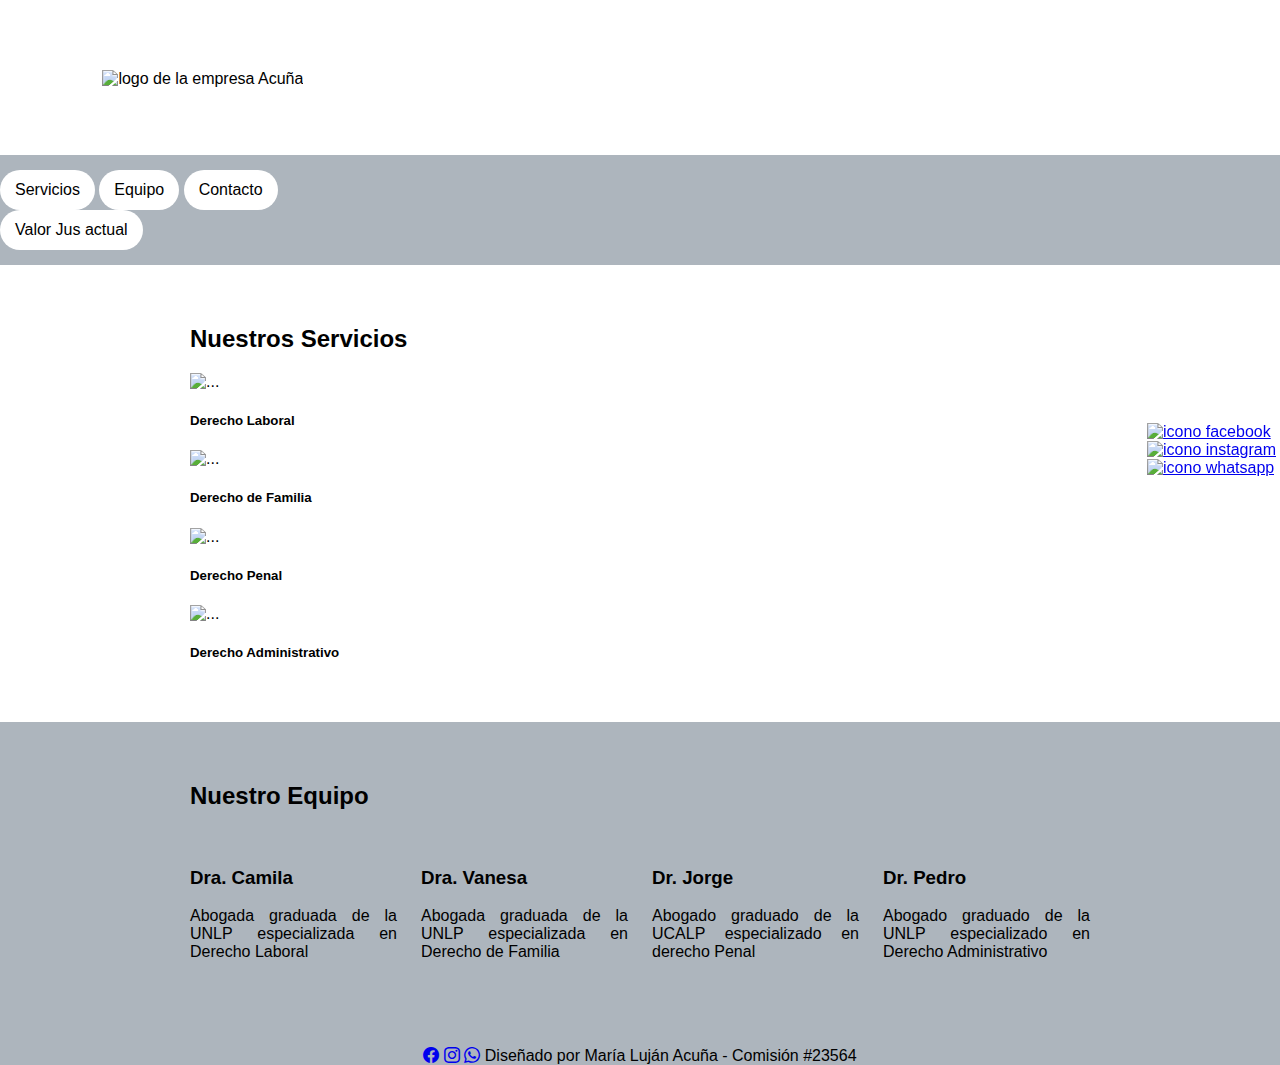
==== final/index.html @ 65491478 "Hacer nueva pagina de contactos. Se respeta diseño index" ====
<!DOCTYPE html>
<html lang="en">
    <head>
        <meta charset="UTF-8" />
        <meta name="viewport" content="width=device-width, initial-scale=1.0" />
        <title>Estudio Jurídico Acuña y Asoc</title>
        <link rel="icon" type="image/x-icon" href="img/logo4.png" />

        <!-- bootstrap-->
        <link
            href="https://cdn.jsdelivr.net/npm/bootstrap@5.3.2/dist/css/bootstrap.min.css"
            rel="stylesheet"
            integrity="sha384-T3c6CoIi6uLrA9TneNEoa7RxnatzjcDSCmG1MXxSR1GAsXEV/Dwwykc2MPK8M2HN"
            crossorigin="anonymous" />
        <!-- iconos bootstrap-->
        <link
            rel="stylesheet"
            href="https://cdn.jsdelivr.net/npm/bootstrap-icons@1.11.1/font/bootstrap-icons.css" />
        <!--estilos propios-->
        <link rel="stylesheet" href="css/style.css" />
    </head>

    <body>
        <header>
            <div class="logo">
                <img src="img/logo4.png" alt="logo de la empresa Acuña" />
                <h1>Estudio Jurídico</h1>
            </div>
        </header>
        <!-- <nav>
        <div class="nav-principal">
            <div class="nav-esc">
                <a href="#servicios">Servicios</a>
                <a href="#equipo">Equipo</a>
                <a href="#contacto">Contacto</a>
            </div>
            <div class="nav-portal">
                <a href="jus.html" target="_blank">Valor actual del Jus arancelario</a>
            </div>
        </div>
    </nav> -->
        <nav>
            <div class="container-flex text-center">
                <div class="row">
                    <div class="col-sm-8 text-left mb-1">
                        <a class="btn btn-secondary" href="#servicios"
                            role="button">Servicios</a>
                        <a class="btn btn-secondary" href="#equipo"
                            role="button">Equipo</a>
                        <a
                            class="btn btn-secondary"
                            href="paginas/contacto.html#contacto"
                            role="button">Contacto</a>
                        <!--
                        <a class="btn btn-secondary" href="#contacto" role="button">Contacto</a>
                    -->
                    </div>
                    <div class="col-sm-4 text-right mb-1">
                        <a class="btn btn-secondary" href="jus.html"
                            role="button">Valor Jus actual</a>
                    </div>
                </div>
            </div>
        </nav>

        <section class="servicios" id="servicios">
            <!--Los class van siempre con minuscula-->
            <div class="contenedor">
                <h2>Nuestros Servicios</h2>
                <div class="container">
                    <div class="row">
                        <div class="col-sm-6 col-md-3 col-lg-3">
                            <div class="card m-1" style="width: 10rem">
                                <img
                                    src="img/laboral.png"
                                    style="height: 120px"
                                    class="card-img-top"
                                    alt="..." />
                                <div class="card-body">
                                    <h5 class="card-title">Derecho Laboral</h5>
                                </div>
                            </div>
                        </div>
                        <div class="col-sm-6 col-md-3 col-lg-3">
                            <div class="card m-1" style="width: 10rem">
                                <img
                                    src="img/familiacard.jpeg"
                                    style="height: 120px"
                                    class="card-img-top"
                                    alt="..." />
                                <div class="card-body">
                                    <h5 class="card-title">Derecho de Familia</h5>
                                </div>
                            </div>
                        </div>
                        <div class="col-sm-6 col-md-3 col-lg-3">
                            <div class="card m-1" style="width: 10rem">
                                <img
                                    src="img/penal.jpg"
                                    style="height: 120px"
                                    class="card-img-top"
                                    alt="..." />
                                <div class="card-body">
                                    <h5 class="card-title">Derecho Penal</h5>
                                </div>
                            </div>
                        </div>
                        <div class="col-sm-6 col-md-3 col-lg-3">
                            <div class="card m-1" style="width: 10rem">
                                <img
                                    src="img/administrativo.png"
                                    style="height: 120px"
                                    class="card-img-top"
                                    alt="..." />
                                <div class="card-body">
                                    <h5 class="card-title">Derecho
                                        Administrativo</h5>
                                </div>
                            </div>
                        </div>
                    </div>
                </div>
            </div>
        </section>
        <section class="equipo" id="equipo">
            <div class="contenedor">
                <h2>Nuestro Equipo</h2>
                <div class="fila-equipo">
                    <div class="col-equipo">
                        <img src="img/perfilnuevo.png" alt />
                        <h3>Dra. Camila</h3>
                        <p>Abogada graduada de la UNLP especializada en Derecho
                            Laboral</p>
                    </div>
                    <div class="col-equipo">
                        <img src="img/perfilnuevo.png" alt />
                        <h3>Dra. Vanesa</h3>
                        <p>
                            Abogada graduada de la UNLP especializada en Derecho
                            de Familia
                        </p>
                    </div>
                    <div class="col-equipo">
                        <img src="img/perfil.jpg" alt />
                        <h3>Dr. Jorge</h3>
                        <p>Abogado graduado de la UCALP especializado en derecho
                            Penal</p>
                    </div>
                    <div class="col-equipo">
                        <img src="img/perfil.jpg" alt />
                        <h3>Dr. Pedro</h3>
                        <p>
                            Abogado graduado de la UNLP especializado en Derecho
                            Administrativo
                        </p>
                    </div>
                </div>
            </div>
        </section>

        <section class="redes">
            <a href="https://www.facebook.com" target="_blank"><img
                    src="img/facebook..png" alt="icono facebook" /></a>
            <a href="https://www.instagram.com" target="_blank"><img
                    src="img/instagram..png" alt="icono instagram" /></a>
            <a href="https://www.whatsapp.com" target="_blank"><img
                    src="img/whatsapp..png" alt="icono whatsapp" /></a>
        </section>
        <!--
    <section class="contacto" id="contacto">
        <div class="contenedor mt-5">
            <h2>Contacto</h2>
            <a href="mailto:estudioacuniayasoc@gmail.com">estudioacuniayasoc@gmail.com</a>
        </div>
        <div class="redes">
            <a href="https://www.facebook.com" target="_blank"><img src="img/facebook..png" alt="icono facebook"></a>
            <a href="https://www.instagram.com" target="_blank"><img src="img/instagram..png" alt="icono instagram"></a>
            <a href="https://www.whatsapp.com" target="_blank"><img src="img/whatsapp..png" alt="icono whatsapp"></a>
        </div>

    </section>
    -->
        <footer class="row row py-1 my-1 sticky-bottom">
            <div class="col d-flex align-items-center justify-content-center">
                <div class="fs-6 mb-3 text-alig">
                    <a
                        class="link-dark"
                        class="link-dark"
                        href="https://www.facebook.com"
                        target="_blank">
                        <i class="bi bi-facebook fs-4 mx-1"></i></a>
                    <a class="link-dark" href="https://www.instagram.com"
                        target="_blank">
                        <i class="bi bi-instagram fs-4 mx-1"></i></a>
                    <a class="link-dark" href="https://www.whatsapp.com"
                        target="_blank">
                        <i class="bi bi-whatsapp fs-4 mx-1"></i></a>
                    <span class="fst-italic text-dark">Diseñado por María Luján
                        Acuña - Comisión #23564</span>
                </div>
            </div>
        </footer>
        <script
            src="https://cdn.jsdelivr.net/npm/bootstrap@5.3.2/dist/js/bootstrap.bundle.min.js"
            integrity="sha384-C6RzsynM9kWDrMNeT87bh95OGNyZPhcTNXj1NW7RuBCsyN/o0jlpcV8Qyq46cDfL"
            crossorigin="anonymous"></script>
    </body>
</html>
---- final/css/style.css ----
* {
    box-sizing: border-box;
}

/*Selector universal le pongo border box para que el tamaño sea desde el borde de la caja y no del contenido*/
html {
    scroll-behavior: smooth;
}

body {
    font-family: open sans, sans-serif;
    margin: 0;
    padding: 40px 0;
    height: 500px;
    background-image: url(img/fondo2.jpg);
    background-size: cover;
    background-attachment: fixed;
    background-position: bottom;
    position: relative;
}
.body-portal{
    background-image:none;
}

header {
    padding: 30px 0;
    margin-left: 8%;
}
/*.logo{
    margin-bottom:200px;
}*/

.logo img {
    width: 250px;
}
.logo-portal img{
    width:100px;
}
h1 {
    font-weight: normal;
    ;
    margin: 0;
    color: white;
}
/*
h2{
    max-width: 960px;
    color: #fff;

}
*/
nav {
    background: #adb5bd;
    padding: 15px 0;
}

nav a {
    display: inline-block;
    height: 40px;
    background: #fff;
    line-height: 40px;
    padding: 0 15px;
    text-decoration: none;
    border-radius: 20px;
    color: black;
}

nav a:hover {
    background: #ddd;
}

.nav-principal {
    display: flex;
    justify-content: space-between;
    margin: 0 10px;
}

.nav-esc {
    margin-left: 10px;
}

.nav-portal {
    text-align: right;
    padding-right: 50px;
}

/*Secciones*/
.servicios {
    padding: 40px 0;
}

.col-equipo img {
    width: 100%
}

.col-equipo {
    text-align: justify;
    position: relative;
}

.contenedor {
    max-width: 960px;
    margin: 0 auto;
    padding: 0 30px;
    
}

/*Con margin centro los valores, con max-width lo que hago es mantener el diseño en cada dispositivo con ese valor*/
.clientes {
    padding: 40px 0;
}

.equipo {
    background: #adb5bd;
    padding: 40px 0;
}

.contacto {
    padding: 40px 0;
    height: 300px;
}

.contacto a {
    cursor: pointer;
    text-decoration: none;
    font-size: 20px;
    color: black;
}

.redes {
    padding: 30px 0;
    margin-left: 10%;
}

.redes img {
    width: 30px;
}


footer {
    background: #adb5bd;
   /* padding: 50px 0;*/
    text-align: center;
}

/* Reglas media queries: Reglas css que se van a aplicar cuando el dispositivo tiene determinada resolución*/
/*Se aplica a partir de que el dispositivo tenga 700px de ancho*/
@media screen and (min-width:700px) {
    .fila-equipo {
        display: flex;
        flex-wrap: wrap;
        justify-content: space-between;
        align-items: first baseline;
    }

    .col-equipo {
        width: 48%;
        padding-bottom: 30px;
    }


}

@media screen and (min-width:960px) {
    .col-equipo {
        width: 23%;
    }

    .redes {
        position: fixed;
        padding: 4px;
        right: 0;
        top: 50%;
        transform: translateY(-50%);
        display: flex;
        flex-direction: column;
        z-index: 5;
    }


}

@media screen and (max-width:550px) {
    .nav-esc {
        display: flex;
        flex-direction: column;
    }

    .nav-esc a {
        margin-bottom: 10px;
    }

}

@media screen and (max-width:960px) {
    .nav-portal {
        padding: 0
    }
}
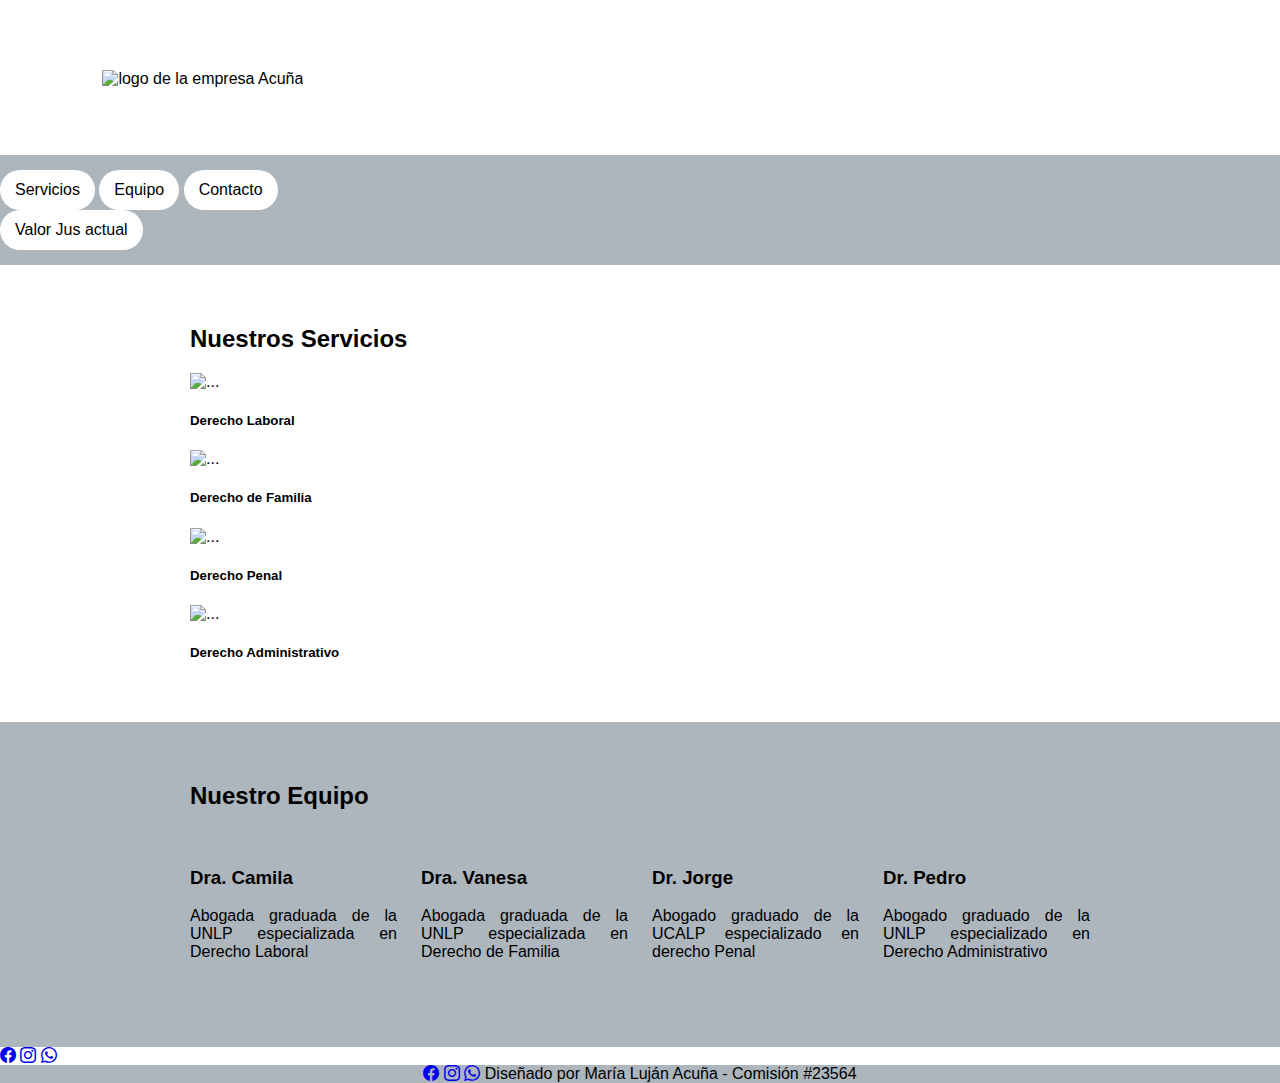
==== commit 5819cca9: "mejora en botones de redes y footer, que se replico en contactos" ====
--- a/final/index.html
+++ b/final/index.html
@@ -1,33 +1,29 @@
 <!DOCTYPE html>
 <html lang="en">
-    <head>
-        <meta charset="UTF-8" />
-        <meta name="viewport" content="width=device-width, initial-scale=1.0" />
-        <title>Estudio Jurídico Acuña y Asoc</title>
-        <link rel="icon" type="image/x-icon" href="img/logo4.png" />
 
-        <!-- bootstrap-->
-        <link
-            href="https://cdn.jsdelivr.net/npm/bootstrap@5.3.2/dist/css/bootstrap.min.css"
-            rel="stylesheet"
-            integrity="sha384-T3c6CoIi6uLrA9TneNEoa7RxnatzjcDSCmG1MXxSR1GAsXEV/Dwwykc2MPK8M2HN"
-            crossorigin="anonymous" />
-        <!-- iconos bootstrap-->
-        <link
-            rel="stylesheet"
-            href="https://cdn.jsdelivr.net/npm/bootstrap-icons@1.11.1/font/bootstrap-icons.css" />
-        <!--estilos propios-->
-        <link rel="stylesheet" href="css/style.css" />
-    </head>
+<head>
+    <meta charset="UTF-8" />
+    <meta name="viewport" content="width=device-width, initial-scale=1.0" />
+    <title>Estudio Jurídico Acuña y Asoc</title>
+    <link rel="icon" type="image/x-icon" href="img/logo4.png" />
 
-    <body>
-        <header>
-            <div class="logo">
-                <img src="img/logo4.png" alt="logo de la empresa Acuña" />
-                <h1>Estudio Jurídico</h1>
-            </div>
-        </header>
-        <!-- <nav>
+    <!-- bootstrap-->
+    <link href="https://cdn.jsdelivr.net/npm/bootstrap@5.3.2/dist/css/bootstrap.min.css" rel="stylesheet"
+        integrity="sha384-T3c6CoIi6uLrA9TneNEoa7RxnatzjcDSCmG1MXxSR1GAsXEV/Dwwykc2MPK8M2HN" crossorigin="anonymous" />
+    <!-- iconos bootstrap-->
+    <link rel="stylesheet" href="https://cdn.jsdelivr.net/npm/bootstrap-icons@1.11.1/font/bootstrap-icons.css" />
+    <!--estilos propios-->
+    <link rel="stylesheet" href="css/style.css" />
+</head>
+
+<body>
+    <header>
+        <div class="logo">
+            <img src="img/logo4.png" alt="logo de la empresa Acuña" />
+            <h1>Estudio Jurídico</h1>
+        </div>
+    </header>
+    <!-- <nav>
         <div class="nav-principal">
             <div class="nav-esc">
                 <a href="#servicios">Servicios</a>
@@ -39,135 +35,136 @@
             </div>
         </div>
     </nav> -->
-        <nav>
-            <div class="container-flex text-center">
-                <div class="row">
-                    <div class="col-sm-8 text-left mb-1">
-                        <a class="btn btn-secondary" href="#servicios"
-                            role="button">Servicios</a>
-                        <a class="btn btn-secondary" href="#equipo"
-                            role="button">Equipo</a>
-                        <a
-                            class="btn btn-secondary"
-                            href="paginas/contacto.html#contacto"
-                            role="button">Contacto</a>
-                        <!--
+    <nav>
+        <div class="container-flex text-center">
+            <div class="row">
+                <div class="col-sm-8 text-left mb-1">
+                    <a class="btn btn-secondary" href="#servicios" role="button">Servicios</a>
+                    <a class="btn btn-secondary" href="#equipo" role="button">Equipo</a>
+                    <a class="btn btn-secondary" href="paginas/contacto.html#contacto" role="button">Contacto</a>
+                    <!--
                         <a class="btn btn-secondary" href="#contacto" role="button">Contacto</a>
                     -->
-                    </div>
-                    <div class="col-sm-4 text-right mb-1">
-                        <a class="btn btn-secondary" href="jus.html"
-                            role="button">Valor Jus actual</a>
-                    </div>
+                </div>
+                <div class="col-sm-4 text-right mb-1">
+                    <a class="btn btn-secondary" href="jus.html" role="button">Valor Jus actual</a>
                 </div>
             </div>
-        </nav>
-
-        <section class="servicios" id="servicios">
-            <!--Los class van siempre con minuscula-->
-            <div class="contenedor">
-                <h2>Nuestros Servicios</h2>
-                <div class="container">
-                    <div class="row">
-                        <div class="col-sm-6 col-md-3 col-lg-3">
-                            <div class="card m-1" style="width: 10rem">
-                                <img
-                                    src="img/laboral.png"
-                                    style="height: 120px"
-                                    class="card-img-top"
-                                    alt="..." />
-                                <div class="card-body">
-                                    <h5 class="card-title">Derecho Laboral</h5>
+        </div>
+    </nav>
+    <main class="container d-flex ">
+        <div class=" row d-flex flex-sm-column flex-md-row">
+            <section class="col-11 col-sm-12 servicios" id="servicios">
+                <!--Los class van siempre con minuscula-->
+                <div class="contenedor">
+                    <h2>Nuestros Servicios</h2>
+                    <div class="container">
+                        <div class="row">
+                            <div class="col-sm-6 col-md-3 col-lg-3">
+                                <div class="card m-1" style="width: 10rem">
+                                    <img src="img/laboral.png" style="height: 120px" class="card-img-top" alt="..." />
+                                    <div class="card-body">
+                                        <h5 class="card-title">Derecho
+                                            Laboral</h5>
+                                    </div>
                                 </div>
                             </div>
-                        </div>
-                        <div class="col-sm-6 col-md-3 col-lg-3">
-                            <div class="card m-1" style="width: 10rem">
-                                <img
-                                    src="img/familiacard.jpeg"
-                                    style="height: 120px"
-                                    class="card-img-top"
-                                    alt="..." />
-                                <div class="card-body">
-                                    <h5 class="card-title">Derecho de Familia</h5>
+                            <div class="col-sm-6 col-md-3 col-lg-3">
+                                <div class="card m-1" style="width: 10rem">
+                                    <img src="img/familiacard.jpeg" style="height: 120px" class="card-img-top"
+                                        alt="..." />
+                                    <div class="card-body">
+                                        <h5 class="card-title">Derecho de
+                                            Familia</h5>
+                                    </div>
                                 </div>
                             </div>
-                        </div>
-                        <div class="col-sm-6 col-md-3 col-lg-3">
-                            <div class="card m-1" style="width: 10rem">
-                                <img
-                                    src="img/penal.jpg"
-                                    style="height: 120px"
-                                    class="card-img-top"
-                                    alt="..." />
-                                <div class="card-body">
-                                    <h5 class="card-title">Derecho Penal</h5>
+                            <div class="col-sm-6 col-md-3 col-lg-3">
+                                <div class="card m-1" style="width: 10rem">
+                                    <img src="img/penal.jpg" style="height: 120px" class="card-img-top" alt="..." />
+                                    <div class="card-body">
+                                        <h5 class="card-title">Derecho Penal</h5>
+                                    </div>
                                 </div>
                             </div>
-                        </div>
-                        <div class="col-sm-6 col-md-3 col-lg-3">
-                            <div class="card m-1" style="width: 10rem">
-                                <img
-                                    src="img/administrativo.png"
-                                    style="height: 120px"
-                                    class="card-img-top"
-                                    alt="..." />
-                                <div class="card-body">
-                                    <h5 class="card-title">Derecho
-                                        Administrativo</h5>
+                            <div class="col-sm-6 col-md-3 col-lg-3">
+                                <div class="card m-1" style="width: 10rem">
+                                    <img src="img/administrativo.png" style="height: 120px" class="card-img-top"
+                                        alt="..." />
+                                    <div class="card-body">
+                                        <h5 class="card-title">Derecho
+                                            Administrativo</h5>
+                                    </div>
                                 </div>
                             </div>
                         </div>
                     </div>
                 </div>
-            </div>
-        </section>
-        <section class="equipo" id="equipo">
-            <div class="contenedor">
-                <h2>Nuestro Equipo</h2>
-                <div class="fila-equipo">
-                    <div class="col-equipo">
-                        <img src="img/perfilnuevo.png" alt />
-                        <h3>Dra. Camila</h3>
-                        <p>Abogada graduada de la UNLP especializada en Derecho
-                            Laboral</p>
-                    </div>
-                    <div class="col-equipo">
-                        <img src="img/perfilnuevo.png" alt />
-                        <h3>Dra. Vanesa</h3>
-                        <p>
-                            Abogada graduada de la UNLP especializada en Derecho
-                            de Familia
-                        </p>
-                    </div>
-                    <div class="col-equipo">
-                        <img src="img/perfil.jpg" alt />
-                        <h3>Dr. Jorge</h3>
-                        <p>Abogado graduado de la UCALP especializado en derecho
-                            Penal</p>
-                    </div>
-                    <div class="col-equipo">
-                        <img src="img/perfil.jpg" alt />
-                        <h3>Dr. Pedro</h3>
-                        <p>
-                            Abogado graduado de la UNLP especializado en Derecho
-                            Administrativo
-                        </p>
+            </section>
+            <section class="col-11 equipo" id="equipo">
+                <div class="contenedor">
+                    <h2>Nuestro Equipo</h2>
+                    <div class="fila-equipo">
+                        <div class="col-equipo">
+                            <img src="img/perfilnuevo.png" alt />
+                            <h3>Dra. Camila</h3>
+                            <p>Abogada graduada de la UNLP especializada en
+                                Derecho
+                                Laboral</p>
+                        </div>
+                        <div class="col-equipo">
+                            <img src="img/perfilnuevo.png" alt />
+                            <h3>Dra. Vanesa</h3>
+                            <p>
+                                Abogada graduada de la UNLP especializada en
+                                Derecho
+                                de Familia
+                            </p>
+                        </div>
+                        <div class="col-equipo">
+                            <img src="img/perfil.jpg" alt />
+                            <h3>Dr. Jorge</h3>
+                            <p>Abogado graduado de la UCALP especializado en
+                                derecho
+                                Penal</p>
+                        </div>
+                        <div class="col-equipo">
+                            <img src="img/perfil.jpg" alt />
+                            <h3>Dr. Pedro</h3>
+                            <p>
+                                Abogado graduado de la UNLP especializado en
+                                Derecho
+                                Administrativo
+                            </p>
+                        </div>
                     </div>
                 </div>
-            </div>
+            </section>
+
+        </div>
+        <!-- redes-->
+        <aside class="col-md-1 col-sm-12 d-flex flex-md-column flex-sm-row justify-content-center">
+            <a class="link-dark text-center" href="https://www.facebook.com" target="_blank">
+                <i class="bi bi-facebook fs-3 mx-1 bg-dark-subtle rounded-circle"></i></a>
+
+            <a class="link-dark text-center" href="https://www.instagram.com" target="_blank">
+                <i class="bi bi-instagram fs-3 mx-1 bg-dark-subtle rounded-circle"></i></a>
+
+            <a class="link-dark text-center" href="https://www.whatsapp.com" target="_blank">
+                <i class="bi bi-whatsapp fs-3 mx-1 bg-dark-subtle rounded-circle"></i></a>
+
+        </aside>
+        <!-- redes-->
+        <!--
+             <section class="redes">
+            <a class="link-dark" href="https://www.facebook.com" target="_blank"> 
+                <i class="bi bi-facebook fs-4 mx-1"></i></a>
+            <a class="link-dark" href="https://www.instagram.com" target="_blank"> 
+                <i class="bi bi-instagram fs-4 mx-1"></i></a>
+            <a class="link-dark" href="https://www.whatsapp.com" target="_blank"> 
+                <i class="bi bi-whatsapp fs-4 mx-1"></i></a>
         </section>
-
-        <section class="redes">
-            <a href="https://www.facebook.com" target="_blank"><img
-                    src="img/facebook..png" alt="icono facebook" /></a>
-            <a href="https://www.instagram.com" target="_blank"><img
-                    src="img/instagram..png" alt="icono instagram" /></a>
-            <a href="https://www.whatsapp.com" target="_blank"><img
-                    src="img/whatsapp..png" alt="icono whatsapp" /></a>
-        </section>
-        <!--
-    <section class="contacto" id="contacto">
+         <section class="contacto" id="contacto">
         <div class="contenedor mt-5">
             <h2>Contacto</h2>
             <a href="mailto:estudioacuniayasoc@gmail.com">estudioacuniayasoc@gmail.com</a>
@@ -177,32 +174,26 @@
             <a href="https://www.instagram.com" target="_blank"><img src="img/instagram..png" alt="icono instagram"></a>
             <a href="https://www.whatsapp.com" target="_blank"><img src="img/whatsapp..png" alt="icono whatsapp"></a>
         </div>
+        </section>
+        -->
+    </main>
 
-    </section>
-    -->
-        <footer class="row row py-1 my-1 sticky-bottom">
-            <div class="col d-flex align-items-center justify-content-center">
-                <div class="fs-6 mb-3 text-alig">
-                    <a
-                        class="link-dark"
-                        class="link-dark"
-                        href="https://www.facebook.com"
-                        target="_blank">
-                        <i class="bi bi-facebook fs-4 mx-1"></i></a>
-                    <a class="link-dark" href="https://www.instagram.com"
-                        target="_blank">
-                        <i class="bi bi-instagram fs-4 mx-1"></i></a>
-                    <a class="link-dark" href="https://www.whatsapp.com"
-                        target="_blank">
-                        <i class="bi bi-whatsapp fs-4 mx-1"></i></a>
-                    <span class="fst-italic text-dark">Diseñado por María Luján
-                        Acuña - Comisión #23564</span>
-                </div>
+    <footer class="row row py-1 my-1">
+        <div class="col d-flex align-items-center justify-content-center">
+            <div class="fs-6 mb-3 text-alig">
+                <a class="link-dark" class="link-dark" href="https://www.facebook.com" target="_blank">
+                    <i class="bi bi-facebook fs-4 mx-1"></i></a>
+                <a class="link-dark" href="https://www.instagram.com" target="_blank">
+                    <i class="bi bi-instagram fs-4 mx-1"></i></a>
+                <a class="link-dark" href="https://www.whatsapp.com" target="_blank">
+                    <i class="bi bi-whatsapp fs-4 mx-1"></i></a>
+                <span class="fst-italic text-dark">Diseñado por María Luján
+                    Acuña - Comisión #23564</span>
             </div>
-        </footer>
-        <script
-            src="https://cdn.jsdelivr.net/npm/bootstrap@5.3.2/dist/js/bootstrap.bundle.min.js"
-            integrity="sha384-C6RzsynM9kWDrMNeT87bh95OGNyZPhcTNXj1NW7RuBCsyN/o0jlpcV8Qyq46cDfL"
-            crossorigin="anonymous"></script>
-    </body>
-</html>
+        </div>
+    </footer>
+    <script src="https://cdn.jsdelivr.net/npm/bootstrap@5.3.2/dist/js/bootstrap.bundle.min.js"
+        integrity="sha384-C6RzsynM9kWDrMNeT87bh95OGNyZPhcTNXj1NW7RuBCsyN/o0jlpcV8Qyq46cDfL"
+        crossorigin="anonymous"></script>
+</body>
+</html>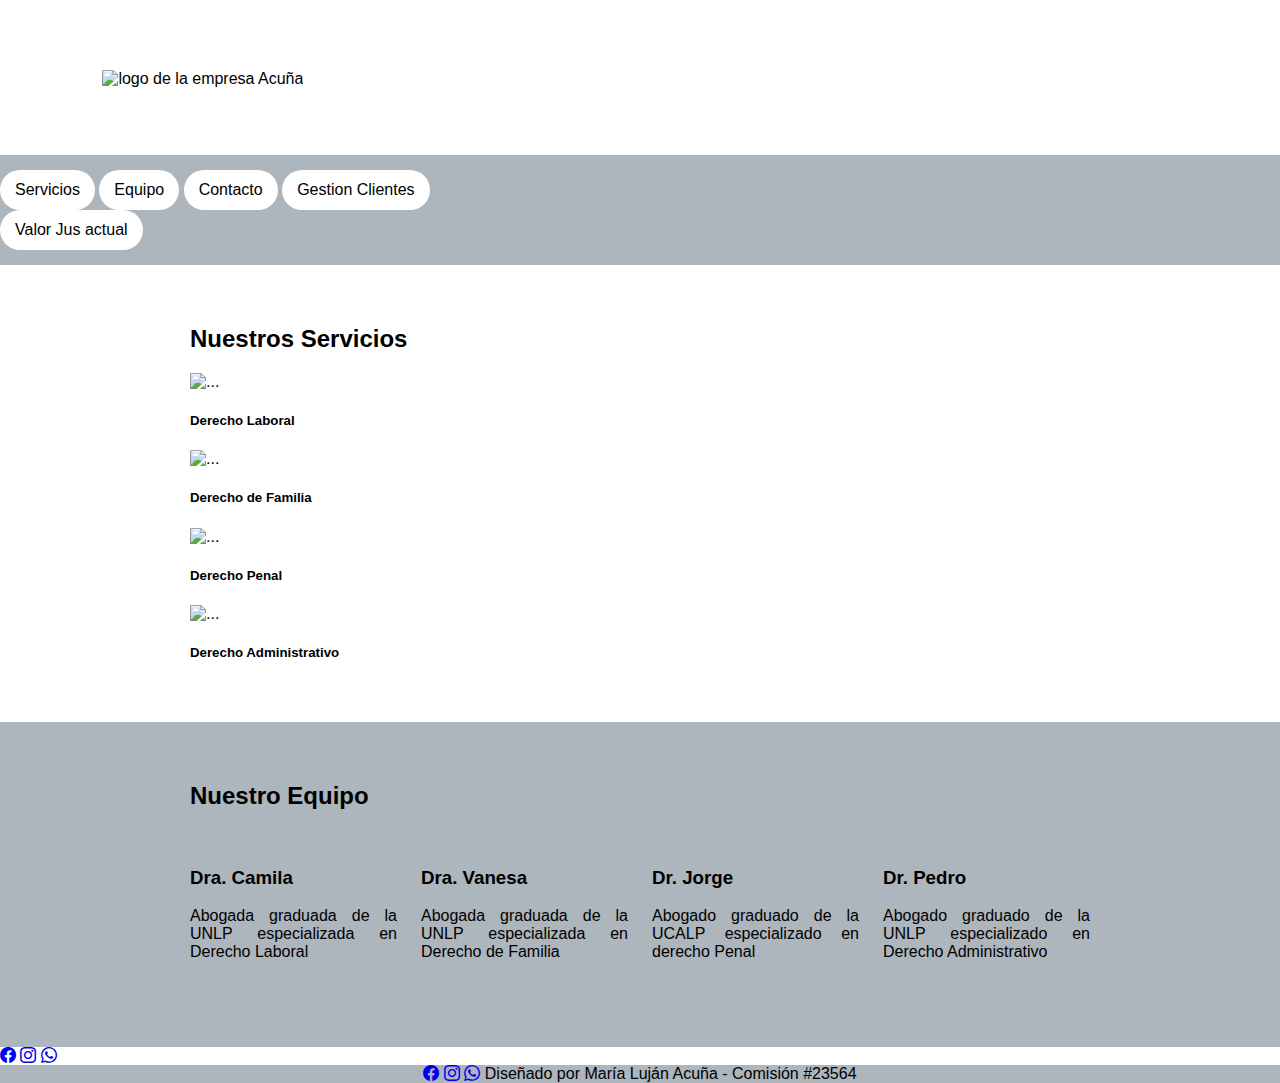
==== commit 429b7a7a: "Agregando form gestion clientes" ====
--- a/final/index.html
+++ b/final/index.html
@@ -42,6 +42,7 @@
                     <a class="btn btn-secondary" href="#servicios" role="button">Servicios</a>
                     <a class="btn btn-secondary" href="#equipo" role="button">Equipo</a>
                     <a class="btn btn-secondary" href="paginas/contacto.html#contacto" role="button">Contacto</a>
+                    <a class="btn btn-secondary" href="clientes/gestionClientes.html" role="button">Gestion Clientes</a>
                     <!--
                         <a class="btn btn-secondary" href="#contacto" role="button">Contacto</a>
                     -->
--- a/final/css/style.css
+++ b/final/css/style.css
@@ -12,7 +12,7 @@
     margin: 0;
     padding: 40px 0;
     height: 500px;
-    background-image: url(img/fondo2.jpg);
+    background-image: url(../img/fondo2.jpg);
     background-size: cover;
     background-attachment: fixed;
     background-position: bottom;
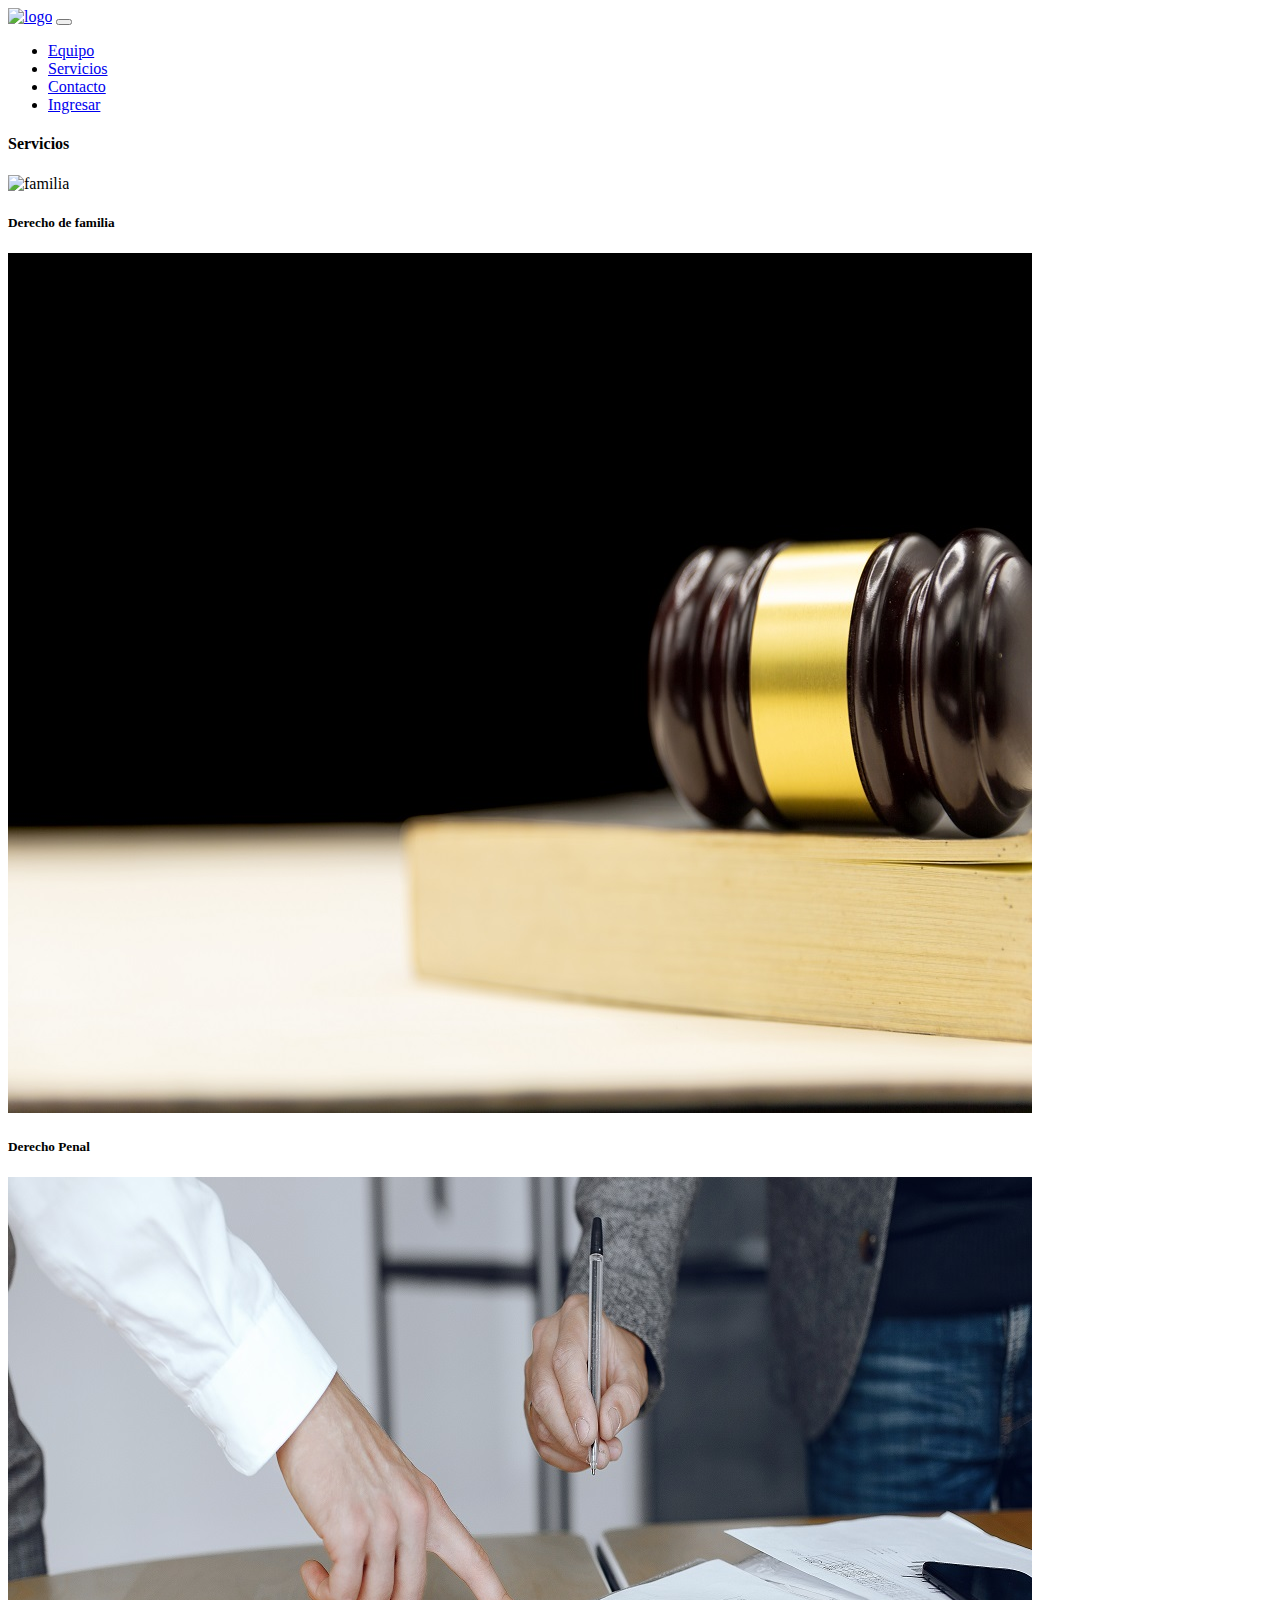
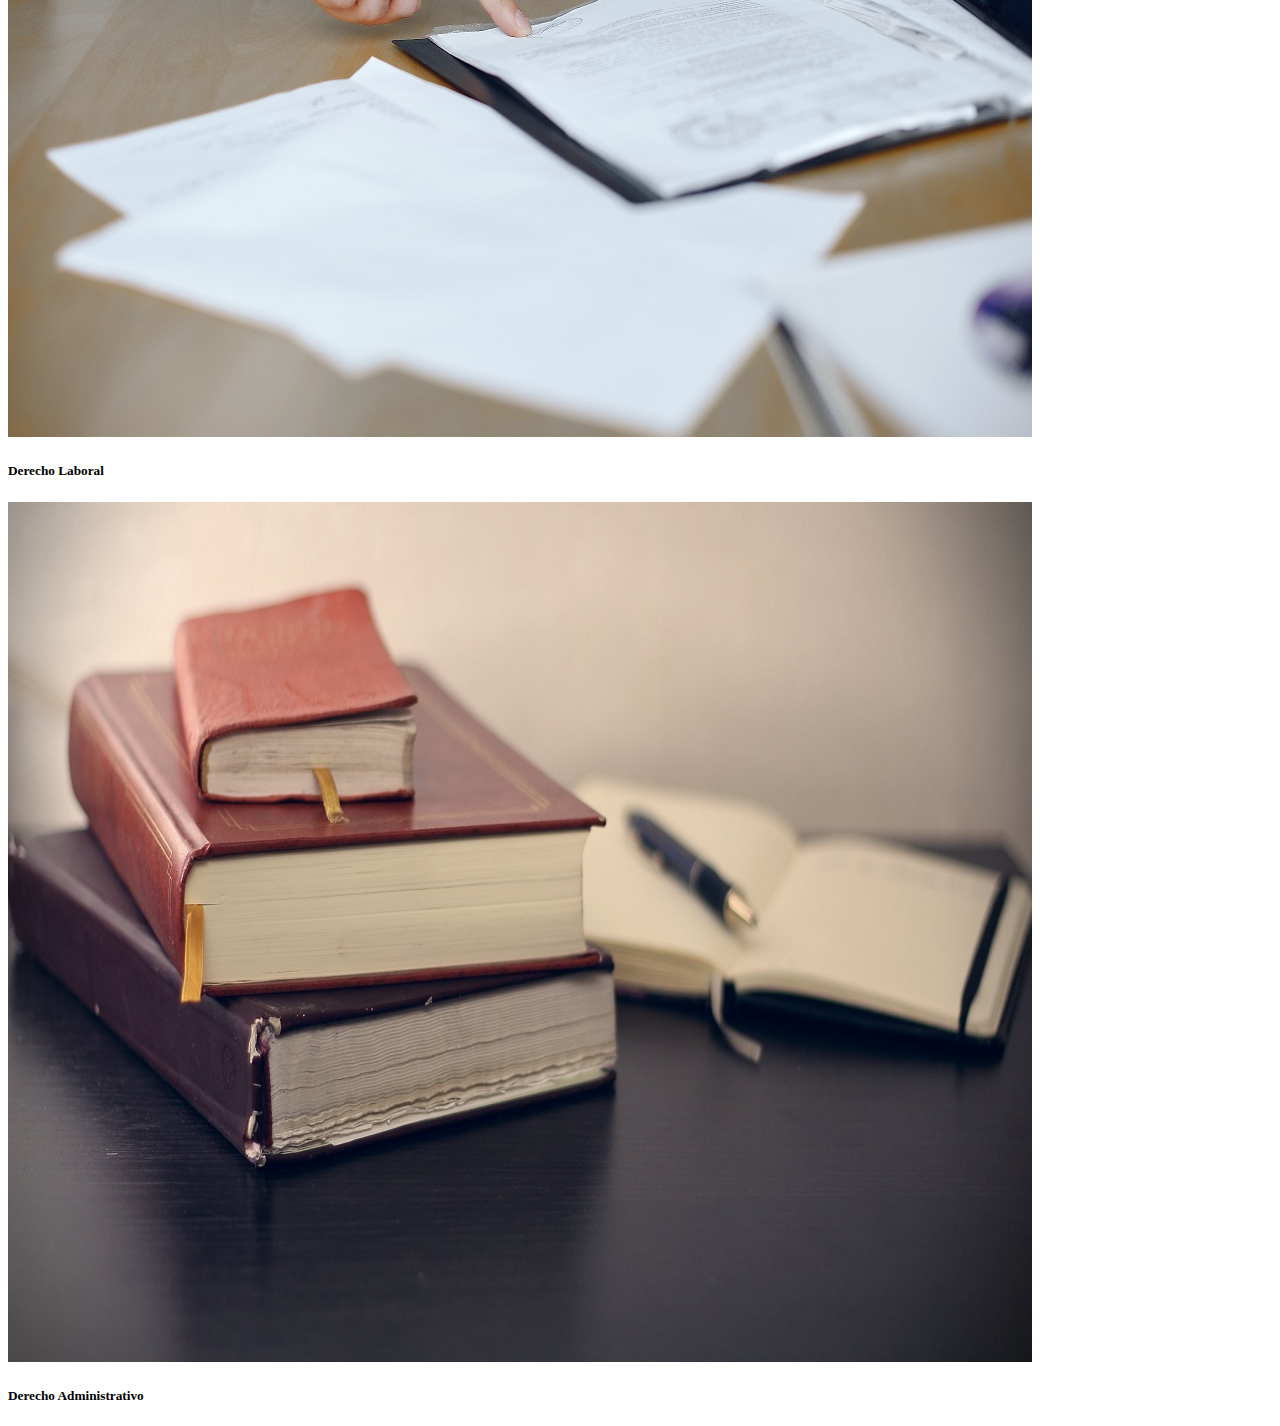
==== commit 03acf578: "mejora servicios" ====
--- a/final/index.html
+++ b/final/index.html
@@ -2,199 +2,90 @@
 <html lang="en">
 
 <head>
-    <meta charset="UTF-8" />
-    <meta name="viewport" content="width=device-width, initial-scale=1.0" />
-    <title>Estudio Jurídico Acuña y Asoc</title>
-    <link rel="icon" type="image/x-icon" href="img/logo4.png" />
-
-    <!-- bootstrap-->
+    <meta charset="UTF-8">
+    <meta name="viewport" content="width=device-width, initial-scale=1.0">
+    <title>bootstrap</title>
     <link href="https://cdn.jsdelivr.net/npm/bootstrap@5.3.2/dist/css/bootstrap.min.css" rel="stylesheet"
-        integrity="sha384-T3c6CoIi6uLrA9TneNEoa7RxnatzjcDSCmG1MXxSR1GAsXEV/Dwwykc2MPK8M2HN" crossorigin="anonymous" />
-    <!-- iconos bootstrap-->
-    <link rel="stylesheet" href="https://cdn.jsdelivr.net/npm/bootstrap-icons@1.11.1/font/bootstrap-icons.css" />
-    <!--estilos propios-->
-    <link rel="stylesheet" href="css/style.css" />
+        integrity="sha384-T3c6CoIi6uLrA9TneNEoa7RxnatzjcDSCmG1MXxSR1GAsXEV/Dwwykc2MPK8M2HN" crossorigin="anonymous">
 </head>
 
 <body>
-    <header>
-        <div class="logo">
-            <img src="img/logo4.png" alt="logo de la empresa Acuña" />
-            <h1>Estudio Jurídico</h1>
-        </div>
-    </header>
-    <!-- <nav>
-        <div class="nav-principal">
-            <div class="nav-esc">
-                <a href="#servicios">Servicios</a>
-                <a href="#equipo">Equipo</a>
-                <a href="#contacto">Contacto</a>
-            </div>
-            <div class="nav-portal">
-                <a href="jus.html" target="_blank">Valor actual del Jus arancelario</a>
-            </div>
-        </div>
-    </nav> -->
-    <nav>
-        <div class="container-flex text-center">
-            <div class="row">
-                <div class="col-sm-8 text-left mb-1">
-                    <a class="btn btn-secondary" href="#servicios" role="button">Servicios</a>
-                    <a class="btn btn-secondary" href="#equipo" role="button">Equipo</a>
-                    <a class="btn btn-secondary" href="paginas/contacto.html#contacto" role="button">Contacto</a>
-                    <a class="btn btn-secondary" href="clientes/gestionClientes.html" role="button">Gestion Clientes</a>
-                    <!--
-                        <a class="btn btn-secondary" href="#contacto" role="button">Contacto</a>
-                    -->
-                </div>
-                <div class="col-sm-4 text-right mb-1">
-                    <a class="btn btn-secondary" href="jus.html" role="button">Valor Jus actual</a>
-                </div>
+    <nav class="navbar navbar-expand-lg bg-body-tertiary">
+        <div class="container-fluid">
+            <a class="navbar-brand" href="#"><img src="img/logo4.png" alt="logo" class="w-25"></a>
+            <button class="navbar-toggler" type="button" data-bs-toggle="collapse" data-bs-target="#navbarText"
+                aria-controls="navbarText" aria-expanded="false" aria-label="Toggle navigation">
+                <span class="navbar-toggler-icon"></span>
+            </button>
+            <div class="collapse navbar-collapse" id="navbarText">
+                <ul class="navbar-nav me-auto mb-2 mb-lg-0">
+                    <li class="nav-item">
+                        <a class="nav-link active" aria-current="page" href="#">Equipo</a>
+                    </li>
+                    <li class="nav-item">
+                        <a class="nav-link" href="#">Servicios</a>
+                    </li>
+                    <li class="nav-item">
+                        <a class="nav-link" href="#">Contacto</a>
+                    </li>
+                    <li class="nav-item">
+                        <a class="nav-link" href="#">Ingresar</a>
+                    </li>
+                </ul>
             </div>
         </div>
     </nav>
-    <main class="container d-flex ">
-        <div class=" row d-flex flex-sm-column flex-md-row">
-            <section class="col-11 col-sm-12 servicios" id="servicios">
-                <!--Los class van siempre con minuscula-->
-                <div class="contenedor">
-                    <h2>Nuestros Servicios</h2>
-                    <div class="container">
-                        <div class="row">
-                            <div class="col-sm-6 col-md-3 col-lg-3">
-                                <div class="card m-1" style="width: 10rem">
-                                    <img src="img/laboral.png" style="height: 120px" class="card-img-top" alt="..." />
-                                    <div class="card-body">
-                                        <h5 class="card-title">Derecho
-                                            Laboral</h5>
-                                    </div>
-                                </div>
-                            </div>
-                            <div class="col-sm-6 col-md-3 col-lg-3">
-                                <div class="card m-1" style="width: 10rem">
-                                    <img src="img/familiacard.jpeg" style="height: 120px" class="card-img-top"
-                                        alt="..." />
-                                    <div class="card-body">
-                                        <h5 class="card-title">Derecho de
-                                            Familia</h5>
-                                    </div>
-                                </div>
-                            </div>
-                            <div class="col-sm-6 col-md-3 col-lg-3">
-                                <div class="card m-1" style="width: 10rem">
-                                    <img src="img/penal.jpg" style="height: 120px" class="card-img-top" alt="..." />
-                                    <div class="card-body">
-                                        <h5 class="card-title">Derecho Penal</h5>
-                                    </div>
-                                </div>
-                            </div>
-                            <div class="col-sm-6 col-md-3 col-lg-3">
-                                <div class="card m-1" style="width: 10rem">
-                                    <img src="img/administrativo.png" style="height: 120px" class="card-img-top"
-                                        alt="..." />
-                                    <div class="card-body">
-                                        <h5 class="card-title">Derecho
-                                            Administrativo</h5>
-                                    </div>
-                                </div>
-                            </div>
-                        </div>
+    <div class="container-fluid mt-2">
+        <h4>Servicios</h4>
+    </div>
+    <div class="container-fluid mt-3">
+        <div class="row g-3">
+            <div class="col-12 col-md-6 col-lg-3">
+                <div class="card">
+                    <img src="img/familiacard.jpeg" alt="familia" class="card-img-top">
+                    <div class="card-body">
+                        <h5 class="card-title">Derecho de familia</h5>
+                        
                     </div>
                 </div>
-            </section>
-            <section class="col-11 equipo" id="equipo">
-                <div class="contenedor">
-                    <h2>Nuestro Equipo</h2>
-                    <div class="fila-equipo">
-                        <div class="col-equipo">
-                            <img src="img/perfilnuevo.png" alt />
-                            <h3>Dra. Camila</h3>
-                            <p>Abogada graduada de la UNLP especializada en
-                                Derecho
-                                Laboral</p>
-                        </div>
-                        <div class="col-equipo">
-                            <img src="img/perfilnuevo.png" alt />
-                            <h3>Dra. Vanesa</h3>
-                            <p>
-                                Abogada graduada de la UNLP especializada en
-                                Derecho
-                                de Familia
-                            </p>
-                        </div>
-                        <div class="col-equipo">
-                            <img src="img/perfil.jpg" alt />
-                            <h3>Dr. Jorge</h3>
-                            <p>Abogado graduado de la UCALP especializado en
-                                derecho
-                                Penal</p>
-                        </div>
-                        <div class="col-equipo">
-                            <img src="img/perfil.jpg" alt />
-                            <h3>Dr. Pedro</h3>
-                            <p>
-                                Abogado graduado de la UNLP especializado en
-                                Derecho
-                                Administrativo
-                            </p>
-                        </div>
+            </div>
+            <div class="col-12 col-md-6 col-lg-3">
+                <div class="card">
+                    <img src="img/foto3.jpg" alt="familia" class="card-img-top">
+                    <div class="card-body">
+                        <h5 class="card-title">Derecho Penal</h5>
+                        
                     </div>
                 </div>
-            </section>
+            </div>
+            <div class="col-12 col-md-6 col-lg-3">
+                <div class="card">
+                    <img src="img/derecholaboral.jpg" alt="familia" class="card-img-top">
+                    <div class="card-body">
+                        <h5 class="card-title">Derecho Laboral</h5>
+                        
+                    </div>
+                </div>
+            </div>
+            <div class="col-12 col-md-6 col-lg-3">
+                <div class="card">
+                    <img src="img/administrativo2.jpg" alt="familia" class="card-img-top">
+                    <div class="card-body">
+                        <h5 class="card-title">Derecho Administrativo</h5>
+                        
+                    </div>
+                </div>
+            </div>
 
         </div>
-        <!-- redes-->
-        <aside class="col-md-1 col-sm-12 d-flex flex-md-column flex-sm-row justify-content-center">
-            <a class="link-dark text-center" href="https://www.facebook.com" target="_blank">
-                <i class="bi bi-facebook fs-3 mx-1 bg-dark-subtle rounded-circle"></i></a>
+    </div>
+    <script src="https://cdn.jsdelivr.net/npm/@popperjs/core@2.11.8/dist/umd/popper.min.js"
+        integrity="sha384-I7E8VVD/ismYTF4hNIPjVp/Zjvgyol6VFvRkX/vR+Vc4jQkC+hVqc2pM8ODewa9r"
+        crossorigin="anonymous"></script>
+    <script src="https://cdn.jsdelivr.net/npm/bootstrap@5.3.2/dist/js/bootstrap.min.js"
+        integrity="sha384-BBtl+eGJRgqQAUMxJ7pMwbEyER4l1g+O15P+16Ep7Q9Q+zqX6gSbd85u4mG4QzX+"
+        crossorigin="anonymous"></script>
 
-            <a class="link-dark text-center" href="https://www.instagram.com" target="_blank">
-                <i class="bi bi-instagram fs-3 mx-1 bg-dark-subtle rounded-circle"></i></a>
+</body>
 
-            <a class="link-dark text-center" href="https://www.whatsapp.com" target="_blank">
-                <i class="bi bi-whatsapp fs-3 mx-1 bg-dark-subtle rounded-circle"></i></a>
-
-        </aside>
-        <!-- redes-->
-        <!--
-             <section class="redes">
-            <a class="link-dark" href="https://www.facebook.com" target="_blank"> 
-                <i class="bi bi-facebook fs-4 mx-1"></i></a>
-            <a class="link-dark" href="https://www.instagram.com" target="_blank"> 
-                <i class="bi bi-instagram fs-4 mx-1"></i></a>
-            <a class="link-dark" href="https://www.whatsapp.com" target="_blank"> 
-                <i class="bi bi-whatsapp fs-4 mx-1"></i></a>
-        </section>
-         <section class="contacto" id="contacto">
-        <div class="contenedor mt-5">
-            <h2>Contacto</h2>
-            <a href="mailto:estudioacuniayasoc@gmail.com">estudioacuniayasoc@gmail.com</a>
-        </div>
-        <div class="redes">
-            <a href="https://www.facebook.com" target="_blank"><img src="img/facebook..png" alt="icono facebook"></a>
-            <a href="https://www.instagram.com" target="_blank"><img src="img/instagram..png" alt="icono instagram"></a>
-            <a href="https://www.whatsapp.com" target="_blank"><img src="img/whatsapp..png" alt="icono whatsapp"></a>
-        </div>
-        </section>
-        -->
-    </main>
-
-    <footer class="row row py-1 my-1">
-        <div class="col d-flex align-items-center justify-content-center">
-            <div class="fs-6 mb-3 text-alig">
-                <a class="link-dark" class="link-dark" href="https://www.facebook.com" target="_blank">
-                    <i class="bi bi-facebook fs-4 mx-1"></i></a>
-                <a class="link-dark" href="https://www.instagram.com" target="_blank">
-                    <i class="bi bi-instagram fs-4 mx-1"></i></a>
-                <a class="link-dark" href="https://www.whatsapp.com" target="_blank">
-                    <i class="bi bi-whatsapp fs-4 mx-1"></i></a>
-                <span class="fst-italic text-dark">Diseñado por María Luján
-                    Acuña - Comisión #23564</span>
-            </div>
-        </div>
-    </footer>
-    <script src="https://cdn.jsdelivr.net/npm/bootstrap@5.3.2/dist/js/bootstrap.bundle.min.js"
-        integrity="sha384-C6RzsynM9kWDrMNeT87bh95OGNyZPhcTNXj1NW7RuBCsyN/o0jlpcV8Qyq46cDfL"
-        crossorigin="anonymous"></script>
-</body>
 </html>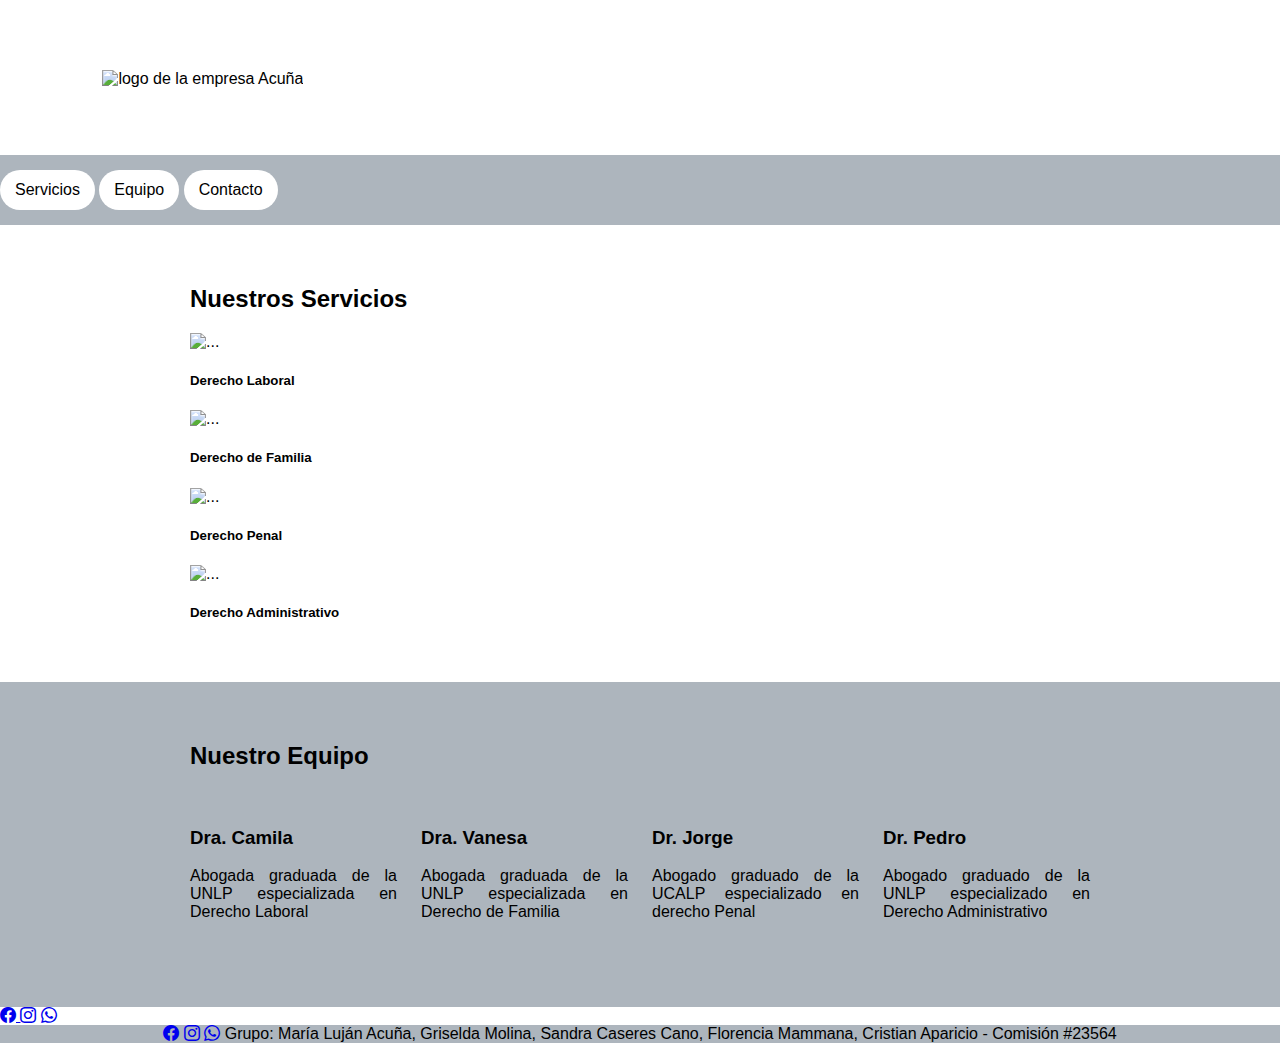
==== commit fec2a8a7: "Detalle grupo en footer y menu boton login provisorio" ====
--- a/final/index.html
+++ b/final/index.html
@@ -2,90 +2,206 @@
 <html lang="en">
 
 <head>
-    <meta charset="UTF-8">
-    <meta name="viewport" content="width=device-width, initial-scale=1.0">
-    <title>bootstrap</title>
+    <meta charset="UTF-8" />
+    <meta name="viewport" content="width=device-width, initial-scale=1.0" />
+    <title>Estudio Jurídico Acuña y Asoc</title>
+    <link rel="icon" type="image/x-icon" href="img/logo4.png" />
+
+    <!-- bootstrap-->
     <link href="https://cdn.jsdelivr.net/npm/bootstrap@5.3.2/dist/css/bootstrap.min.css" rel="stylesheet"
-        integrity="sha384-T3c6CoIi6uLrA9TneNEoa7RxnatzjcDSCmG1MXxSR1GAsXEV/Dwwykc2MPK8M2HN" crossorigin="anonymous">
+        integrity="sha384-T3c6CoIi6uLrA9TneNEoa7RxnatzjcDSCmG1MXxSR1GAsXEV/Dwwykc2MPK8M2HN" crossorigin="anonymous" />
+   
+    <!-- iconos bootstrap-->
+    <link rel="stylesheet" href="https://cdn.jsdelivr.net/npm/bootstrap-icons@1.11.1/font/bootstrap-icons.css" />
+    
+    <!--estilos propios-->
+    <link rel="stylesheet" href="css/style.css" />
 </head>
 
 <body>
-    <nav class="navbar navbar-expand-lg bg-body-tertiary">
-        <div class="container-fluid">
-            <a class="navbar-brand" href="#"><img src="img/logo4.png" alt="logo" class="w-25"></a>
-            <button class="navbar-toggler" type="button" data-bs-toggle="collapse" data-bs-target="#navbarText"
-                aria-controls="navbarText" aria-expanded="false" aria-label="Toggle navigation">
-                <span class="navbar-toggler-icon"></span>
-            </button>
-            <div class="collapse navbar-collapse" id="navbarText">
-                <ul class="navbar-nav me-auto mb-2 mb-lg-0">
-                    <li class="nav-item">
-                        <a class="nav-link active" aria-current="page" href="#">Equipo</a>
-                    </li>
-                    <li class="nav-item">
-                        <a class="nav-link" href="#">Servicios</a>
-                    </li>
-                    <li class="nav-item">
-                        <a class="nav-link" href="#">Contacto</a>
-                    </li>
-                    <li class="nav-item">
-                        <a class="nav-link" href="#">Ingresar</a>
-                    </li>
-                </ul>
+    <header>
+        <div class="logo">
+            <img src="img/logo4.png" alt="logo de la empresa Acuña" />
+            <h1>Estudio Jurídico</h1>
+        </div>
+    </header>
+    <!-- <nav>
+        <div class="nav-principal">
+            <div class="nav-esc">
+                <a href="#servicios">Servicios</a>
+                <a href="#equipo">Equipo</a>
+                <a href="#contacto">Contacto</a>
+            </div>
+            <div class="nav-portal">
+                <a href="jus.html" target="_blank">Valor actual del Jus arancelario</a>
+            </div>
+        </div>
+    </nav> -->
+    
+    <nav>
+        <div class="container-flex text-center">
+            <div class="row">
+                <div class="col-sm-8 text-left mb-1">
+                    <a class="btn btn-secondary" href="#servicios" role="button">Servicios</a>
+                    <a class="btn btn-secondary" href="#equipo" role="button">Equipo</a>
+                    <a class="btn btn-secondary" href="paginas/contacto.html#contacto" role="button">Contacto</a>
+                </div>
+                <div class="col-sm-4 text-right mb-1">
+                    
+                    <!--
+                    <a class="btn btn-secondary" href="jus.html" role="button">Valor Jus actual</a>
+                    -->
+
+                </div>
             </div>
         </div>
     </nav>
-    <div class="container-fluid mt-2">
-        <h4>Servicios</h4>
-    </div>
-    <div class="container-fluid mt-3">
-        <div class="row g-3">
-            <div class="col-12 col-md-6 col-lg-3">
-                <div class="card">
-                    <img src="img/familiacard.jpeg" alt="familia" class="card-img-top">
-                    <div class="card-body">
-                        <h5 class="card-title">Derecho de familia</h5>
-                        
+
+    <main class="container d-flex">
+        <div class=" row d-flex flex-sm-column flex-md-row">
+            <section class="col-11 col-sm-12 servicios" id="servicios">
+                <!--Los class van siempre con minuscula-->
+                <div class="contenedor">
+                    <h2>Nuestros Servicios</h2>
+                    <div class="container">
+                        <div class="row">
+                            <div class="col-sm-6 col-md-3 col-lg-3">
+                                <div class="card m-1" style="width: 10rem">
+                                    <img src="img/laboral.png" style="height: 120px" class="card-img-top" alt="..." />
+                                    <div class="card-body">
+                                        <h5 class="card-title">Derecho
+                                            Laboral</h5>
+                                    </div>
+                                </div>
+                            </div>
+                            <div class="col-sm-6 col-md-3 col-lg-3">
+                                <div class="card m-1" style="width: 10rem">
+                                    <img src="img/familiacard.jpeg" style="height: 120px" class="card-img-top"
+                                        alt="..." />
+                                    <div class="card-body">
+                                        <h5 class="card-title">Derecho de
+                                            Familia</h5>
+                                    </div>
+                                </div>
+                            </div>
+                            <div class="col-sm-6 col-md-3 col-lg-3">
+                                <div class="card m-1" style="width: 10rem">
+                                    <img src="img/penal.jpg" style="height: 120px" class="card-img-top" alt="..." />
+                                    <div class="card-body">
+                                        <h5 class="card-title">Derecho Penal</h5>
+                                    </div>
+                                </div>
+                            </div>
+                            <div class="col-sm-6 col-md-3 col-lg-3">
+                                <div class="card m-1" style="width: 10rem">
+                                    <img src="img/administrativo.png" style="height: 120px" class="card-img-top"
+                                        alt="..." />
+                                    <div class="card-body">
+                                        <h5 class="card-title">Derecho
+                                            Administrativo</h5>
+                                    </div>
+                                </div>
+                            </div>
+                        </div>
                     </div>
                 </div>
-            </div>
-            <div class="col-12 col-md-6 col-lg-3">
-                <div class="card">
-                    <img src="img/foto3.jpg" alt="familia" class="card-img-top">
-                    <div class="card-body">
-                        <h5 class="card-title">Derecho Penal</h5>
-                        
+            </section>
+            <section class="col-11 equipo" id="equipo">
+                <div class="contenedor">
+                    <h2>Nuestro Equipo</h2>
+                    <div class="fila-equipo">
+                        <div class="col-equipo">
+                            <img src="img/perfilnuevo.png" alt />
+                            <h3>Dra. Camila</h3>
+                            <p>Abogada graduada de la UNLP especializada en
+                                Derecho
+                                Laboral</p>
+                        </div>
+                        <div class="col-equipo">
+                            <img src="img/perfilnuevo.png" alt />
+                            <h3>Dra. Vanesa</h3>
+                            <p>
+                                Abogada graduada de la UNLP especializada en
+                                Derecho
+                                de Familia
+                            </p>
+                        </div>
+                        <div class="col-equipo">
+                            <img src="img/perfil.jpg" alt />
+                            <h3>Dr. Jorge</h3>
+                            <p>Abogado graduado de la UCALP especializado en
+                                derecho
+                                Penal</p>
+                        </div>
+                        <div class="col-equipo">
+                            <img src="img/perfil.jpg" alt />
+                            <h3>Dr. Pedro</h3>
+                            <p>
+                                Abogado graduado de la UNLP especializado en
+                                Derecho
+                                Administrativo
+                            </p>
+
+                        </div>
                     </div>
                 </div>
-            </div>
-            <div class="col-12 col-md-6 col-lg-3">
-                <div class="card">
-                    <img src="img/derecholaboral.jpg" alt="familia" class="card-img-top">
-                    <div class="card-body">
-                        <h5 class="card-title">Derecho Laboral</h5>
-                        
-                    </div>
-                </div>
-            </div>
-            <div class="col-12 col-md-6 col-lg-3">
-                <div class="card">
-                    <img src="img/administrativo2.jpg" alt="familia" class="card-img-top">
-                    <div class="card-body">
-                        <h5 class="card-title">Derecho Administrativo</h5>
-                        
-                    </div>
-                </div>
-            </div>
-
-        </div>
-    </div>
-    <script src="https://cdn.jsdelivr.net/npm/@popperjs/core@2.11.8/dist/umd/popper.min.js"
-        integrity="sha384-I7E8VVD/ismYTF4hNIPjVp/Zjvgyol6VFvRkX/vR+Vc4jQkC+hVqc2pM8ODewa9r"
+            </section>
+        </div>
+
+        <!-- redes-->
+        <aside class="col-md-1 col-sm-12 d-flex flex-md-column flex-sm-row justify-content-center">
+
+            <a class="link-dark text-center" href="https://www.facebook.com" target="_blank">
+                <i class="bi bi-facebook fs-3 mx-1 bg-dark-subtle rounded-circle"></i>
+            </a>
+
+            <a class="link-dark text-center" href="https://www.instagram.com" target="_blank">
+                <i class="bi bi-instagram fs-3 mx-1 bg-dark-subtle rounded-circle"></i></a>
+
+            <a class="link-dark text-center" href="https://www.whatsapp.com" target="_blank">
+                <i class="bi bi-whatsapp fs-3 mx-1 bg-dark-subtle rounded-circle"></i></a>
+        </aside>
+        <!-- redes-->
+        <!--<section class="redes">
+            <a class="link-dark" href="https://www.facebook.com" target="_blank"> 
+                <i class="bi bi-facebook fs-4 mx-1"></i></a>
+            <a class="link-dark" href="https://www.instagram.com" target="_blank"> 
+                <i class="bi bi-instagram fs-4 mx-1"></i></a>
+            <a class="link-dark" href="https://www.whatsapp.com" target="_blank"> 
+                <i class="bi bi-whatsapp fs-4 mx-1"></i></a>
+        </section>
+        <section class="contacto" id="contacto">
+        <div class="contenedor mt-5">
+            <h2>Contacto</h2>
+            <a href="mailto:estudioacuniayasoc@gmail.com">estudioacuniayasoc@gmail.com</a>
+        </div>
+        <div class="redes">
+            <a href="https://www.facebook.com" target="_blank"><img src="img/facebook..png" alt="icono facebook"></a>
+            <a href="https://www.instagram.com" target="_blank"><img src="img/instagram..png" alt="icono instagram"></a>
+            <a href="https://www.whatsapp.com" target="_blank"><img src="img/whatsapp..png" alt="icono whatsapp"></a>
+        </div>
+        </section>
+        -->
+    </main>
+
+    <footer class="row row py-1 my-1">
+        <div class="col d-flex align-items-center justify-content-center">
+            <div class="fs-6 mb-3 text-alig">
+                <a class="link-dark" class="link-dark" href="https://www.facebook.com" target="_blank">
+                    <i class="bi bi-facebook fs-4 mx-1"></i></a>
+                <a class="link-dark" href="https://www.instagram.com" target="_blank">
+                    <i class="bi bi-instagram fs-4 mx-1"></i></a>
+                <a class="link-dark" href="https://www.whatsapp.com" target="_blank">
+                    <i class="bi bi-whatsapp fs-4 mx-1"></i></a>
+                    <span class="fst-italic text-dark">
+                        Grupo: María Luján Acuña, Griselda Molina, Sandra Caseres Cano, 
+                            Florencia Mammana, Cristian Aparicio - Comisión #23564
+                    </span>
+            </div>
+        </div>
+    </footer>
+    <script src="https://cdn.jsdelivr.net/npm/bootstrap@5.3.2/dist/js/bootstrap.bundle.min.js"
+        integrity="sha384-C6RzsynM9kWDrMNeT87bh95OGNyZPhcTNXj1NW7RuBCsyN/o0jlpcV8Qyq46cDfL"
         crossorigin="anonymous"></script>
-    <script src="https://cdn.jsdelivr.net/npm/bootstrap@5.3.2/dist/js/bootstrap.min.js"
-        integrity="sha384-BBtl+eGJRgqQAUMxJ7pMwbEyER4l1g+O15P+16Ep7Q9Q+zqX6gSbd85u4mG4QzX+"
-        crossorigin="anonymous"></script>
-
 </body>
-
 </html>--- a/final/css/style.css
+++ b/final/css/style.css
@@ -0,0 +1,199 @@
+* {
+    box-sizing: border-box;
+}
+
+/*Selector universal le pongo border box para que el tamaño sea desde el borde de la caja y no del contenido*/
+html {
+    scroll-behavior: smooth;
+}
+
+body {
+    font-family: open sans, sans-serif;
+    margin: 0;
+    padding: 40px 0;
+    height: 500px;
+    background-image: url(../img/fondo2.jpg);
+    background-size: cover;
+    background-attachment: fixed;
+    background-position: bottom;
+    position: relative;
+}
+.body-portal{
+    background-image:none;
+}
+
+header {
+    padding: 30px 0;
+    margin-left: 8%;
+}
+/*.logo{
+    margin-bottom:200px;
+}*/
+
+.logo img {
+    width: 250px;
+}
+.logo-portal img{
+    width:100px;
+}
+h1 {
+    font-weight: normal;
+    ;
+    margin: 0;
+    color: white;
+}
+/*
+h2{
+    max-width: 960px;
+    color: #fff;
+
+}
+*/
+nav {
+    background: #adb5bd;
+    padding: 15px 0;
+}
+
+nav a {
+    display: inline-block;
+    height: 40px;
+    background: #fff;
+    line-height: 40px;
+    padding: 0 15px;
+    text-decoration: none;
+    border-radius: 20px;
+    color: black;
+}
+
+nav a:hover {
+    background: #ddd;
+}
+
+.nav-principal {
+    display: flex;
+    justify-content: space-between;
+    margin: 0 10px;
+}
+
+.nav-esc {
+    margin-left: 10px;
+}
+
+.nav-portal {
+    text-align: right;
+    padding-right: 50px;
+}
+
+/*Secciones*/
+.servicios {
+    padding: 40px 0;
+}
+
+.col-equipo img {
+    width: 100%
+}
+
+.col-equipo {
+    text-align: justify;
+    position: relative;
+}
+
+.contenedor {
+    max-width: 960px;
+    margin: 0 auto;
+    padding: 0 30px;
+    
+}
+
+/*Con margin centro los valores, con max-width lo que hago es mantener el diseño en cada dispositivo con ese valor*/
+.clientes {
+    padding: 40px 0;
+}
+
+.equipo {
+    background: #adb5bd;
+    padding: 40px 0;
+}
+
+.contacto {
+    padding: 40px 0;
+    height: 300px;
+}
+
+.contacto a {
+    cursor: pointer;
+    text-decoration: none;
+    font-size: 20px;
+    color: black;
+}
+
+.redes {
+    padding: 30px 0;
+    margin-left: 10%;
+}
+
+.redes img {
+    width: 30px;
+}
+
+
+footer {
+    background: #adb5bd;
+   /* padding: 50px 0;*/
+    text-align: center;
+}
+
+/* Reglas media queries: Reglas css que se van a aplicar cuando el dispositivo tiene determinada resolución*/
+/*Se aplica a partir de que el dispositivo tenga 700px de ancho*/
+@media screen and (min-width:700px) {
+    .fila-equipo {
+        display: flex;
+        flex-wrap: wrap;
+        justify-content: space-between;
+        align-items: first baseline;
+    }
+
+    .col-equipo {
+        width: 48%;
+        padding-bottom: 30px;
+    }
+
+
+}
+
+@media screen and (min-width:960px) {
+    .col-equipo {
+        width: 23%;
+    }
+
+    .redes {
+        position: fixed;
+        padding: 4px;
+        right: 0;
+        top: 50%;
+        transform: translateY(-50%);
+        display: flex;
+        flex-direction: column;
+        z-index: 5;
+    }
+
+
+}
+
+@media screen and (max-width:550px) {
+    .nav-esc {
+        display: flex;
+        flex-direction: column;
+    }
+
+    .nav-esc a {
+        margin-bottom: 10px;
+    }
+
+}
+
+@media screen and (max-width:960px) {
+    .nav-portal {
+        padding: 0
+    }
+}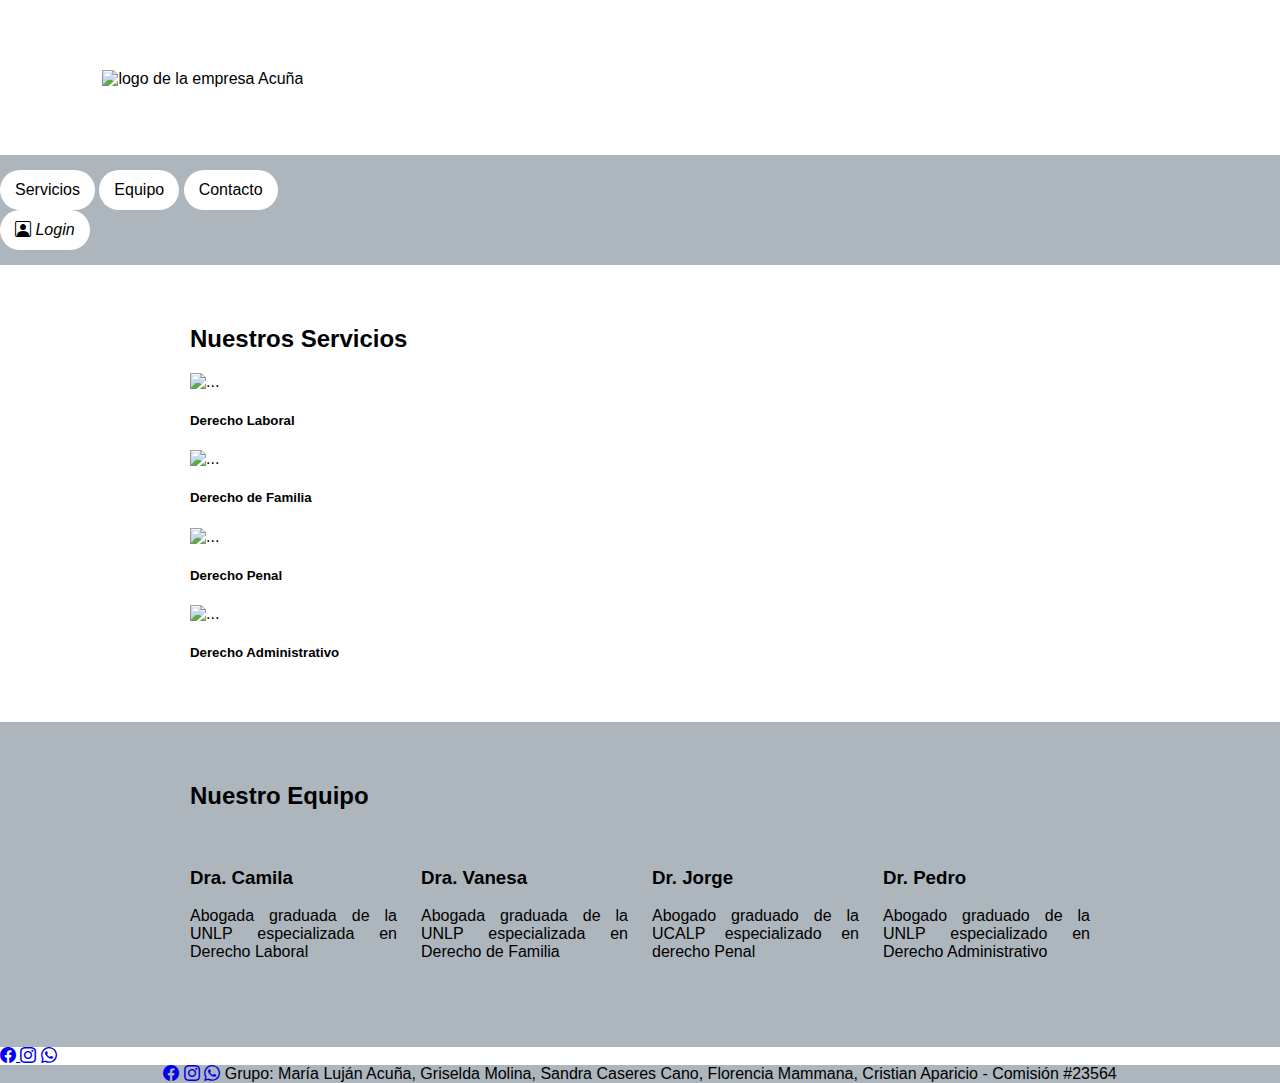
==== commit 8f10a83c: "Detalle grupo en footer y menu boton login provisorio 1" ====
--- a/final/index.html
+++ b/final/index.html
@@ -48,6 +48,8 @@
                 </div>
                 <div class="col-sm-4 text-right mb-1">
                     
+                    <a class="btn btn-secondary" href="#" role="button"
+                    onclick="alert('Login');"><i class="bi bi-person-square">  Login</i></a>
                     <!--
                     <a class="btn btn-secondary" href="jus.html" role="button">Valor Jus actual</a>
                     -->
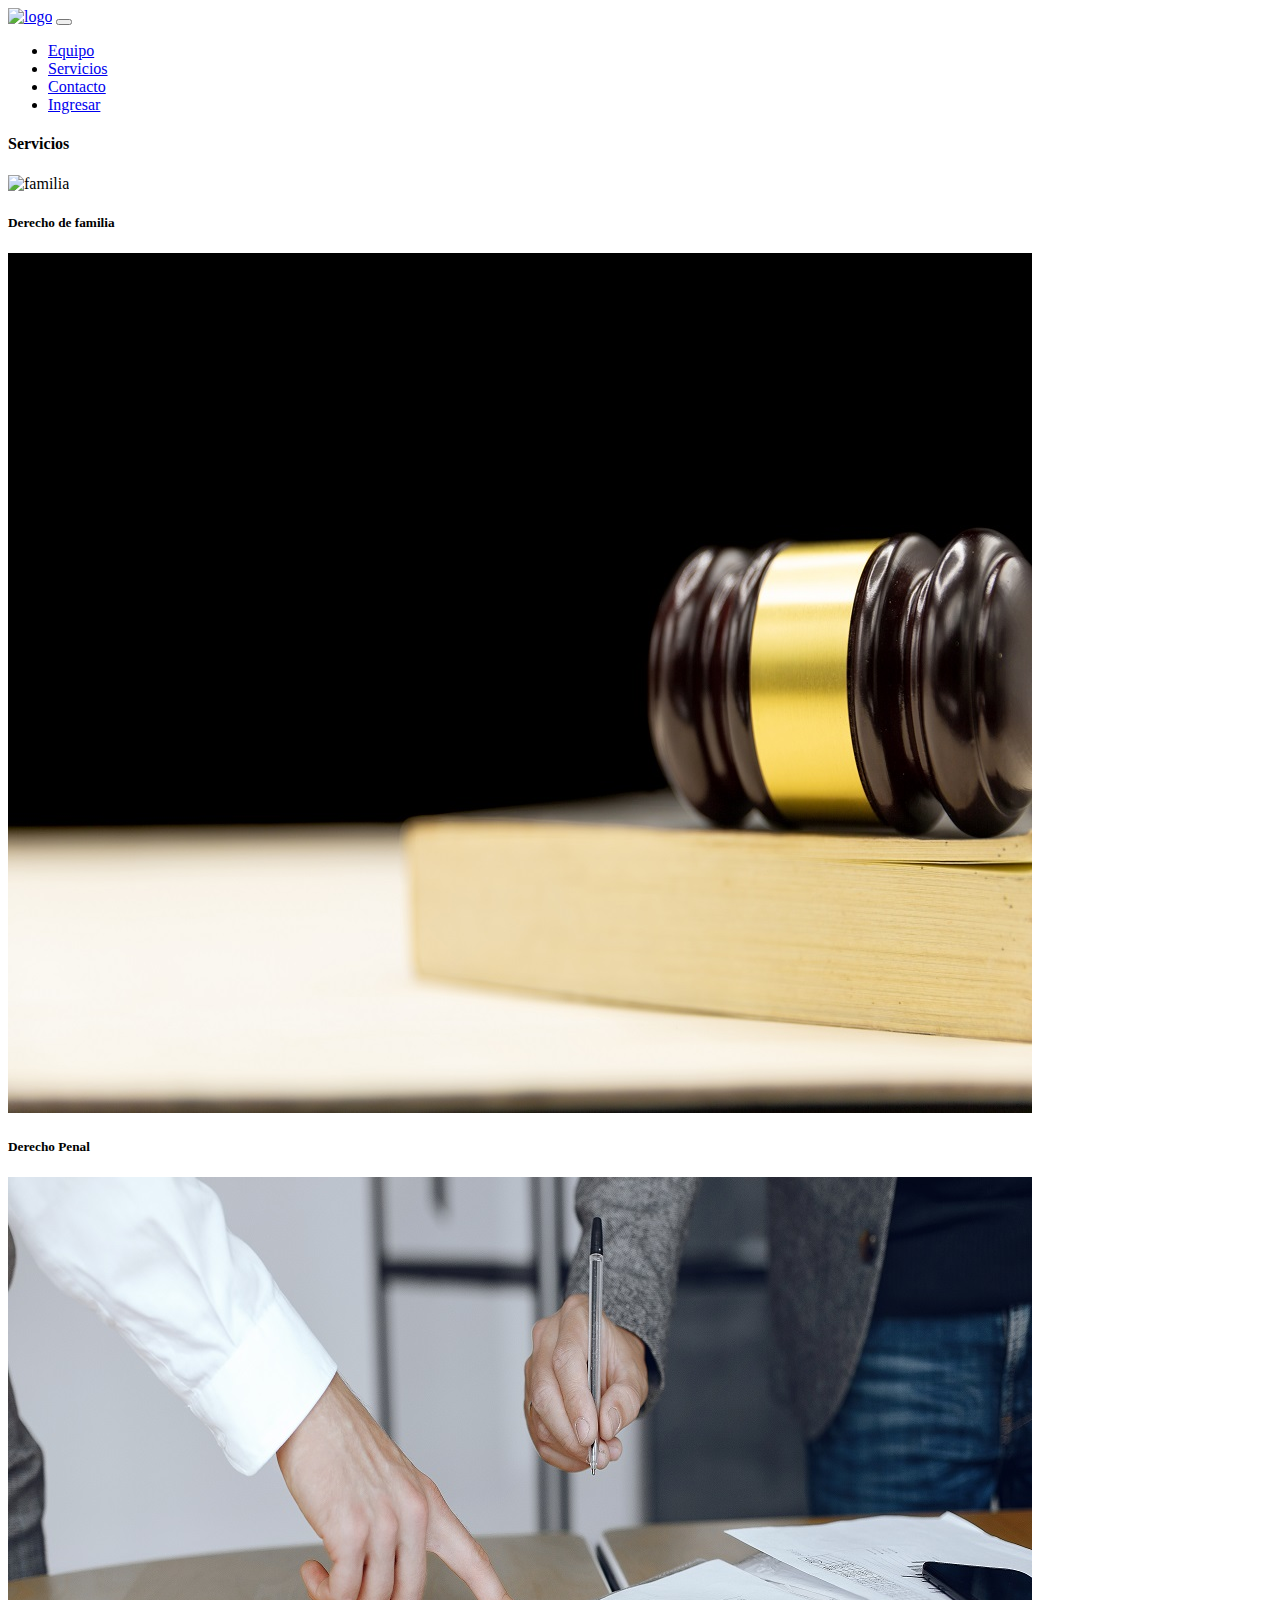
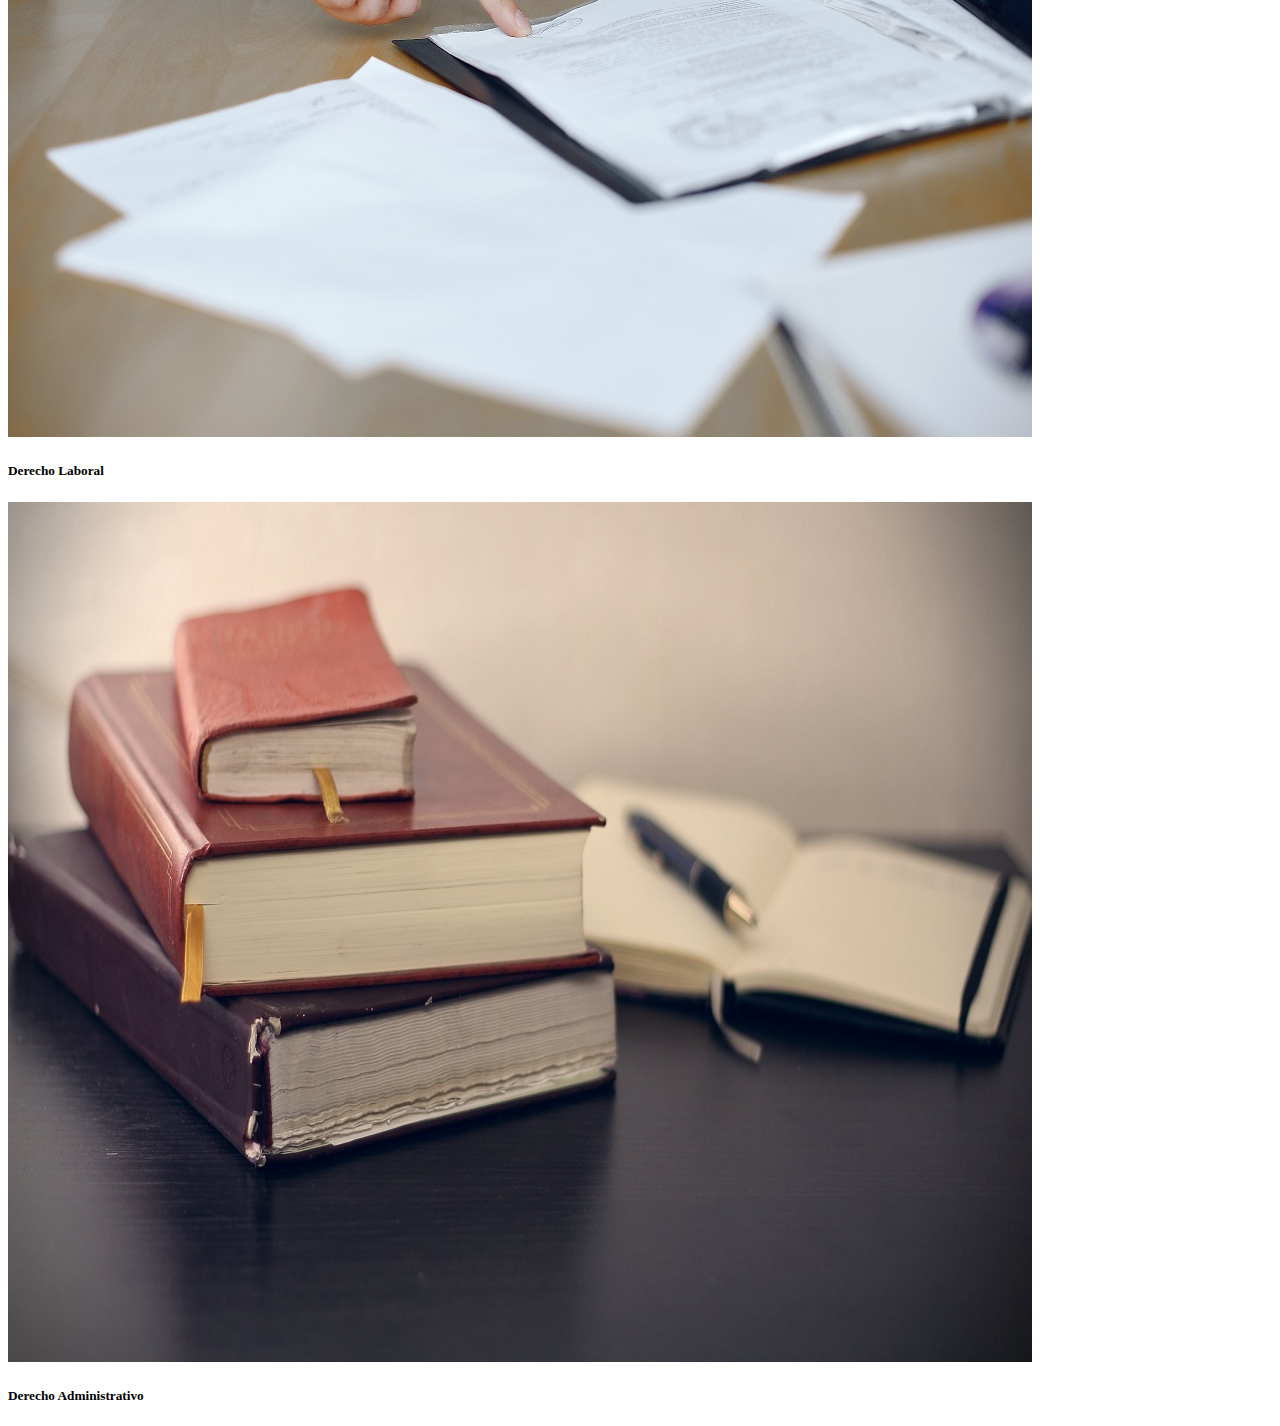
==== commit df784b36: "Merge branch 'lujan' into deploy" ====
--- a/final/index.html
+++ b/final/index.html
@@ -1,209 +1,91 @@
-<!DOCTYPE html>
-<html lang="en">
-
-<head>
-    <meta charset="UTF-8" />
-    <meta name="viewport" content="width=device-width, initial-scale=1.0" />
-    <title>Estudio Jurídico Acuña y Asoc</title>
-    <link rel="icon" type="image/x-icon" href="img/logo4.png" />
-
-    <!-- bootstrap-->
-    <link href="https://cdn.jsdelivr.net/npm/bootstrap@5.3.2/dist/css/bootstrap.min.css" rel="stylesheet"
-        integrity="sha384-T3c6CoIi6uLrA9TneNEoa7RxnatzjcDSCmG1MXxSR1GAsXEV/Dwwykc2MPK8M2HN" crossorigin="anonymous" />
-   
-    <!-- iconos bootstrap-->
-    <link rel="stylesheet" href="https://cdn.jsdelivr.net/npm/bootstrap-icons@1.11.1/font/bootstrap-icons.css" />
-    
-    <!--estilos propios-->
-    <link rel="stylesheet" href="css/style.css" />
-</head>
-
-<body>
-    <header>
-        <div class="logo">
-            <img src="img/logo4.png" alt="logo de la empresa Acuña" />
-            <h1>Estudio Jurídico</h1>
-        </div>
-    </header>
-    <!-- <nav>
-        <div class="nav-principal">
-            <div class="nav-esc">
-                <a href="#servicios">Servicios</a>
-                <a href="#equipo">Equipo</a>
-                <a href="#contacto">Contacto</a>
-            </div>
-            <div class="nav-portal">
-                <a href="jus.html" target="_blank">Valor actual del Jus arancelario</a>
-            </div>
-        </div>
-    </nav> -->
-    
-    <nav>
-        <div class="container-flex text-center">
-            <div class="row">
-                <div class="col-sm-8 text-left mb-1">
-                    <a class="btn btn-secondary" href="#servicios" role="button">Servicios</a>
-                    <a class="btn btn-secondary" href="#equipo" role="button">Equipo</a>
-                    <a class="btn btn-secondary" href="paginas/contacto.html#contacto" role="button">Contacto</a>
-                </div>
-                <div class="col-sm-4 text-right mb-1">
-                    
-                    <a class="btn btn-secondary" href="#" role="button"
-                    onclick="alert('Login');"><i class="bi bi-person-square">  Login</i></a>
-                    <!--
-                    <a class="btn btn-secondary" href="jus.html" role="button">Valor Jus actual</a>
-                    -->
-
-                </div>
-            </div>
-        </div>
-    </nav>
-
-    <main class="container d-flex">
-        <div class=" row d-flex flex-sm-column flex-md-row">
-            <section class="col-11 col-sm-12 servicios" id="servicios">
-                <!--Los class van siempre con minuscula-->
-                <div class="contenedor">
-                    <h2>Nuestros Servicios</h2>
-                    <div class="container">
-                        <div class="row">
-                            <div class="col-sm-6 col-md-3 col-lg-3">
-                                <div class="card m-1" style="width: 10rem">
-                                    <img src="img/laboral.png" style="height: 120px" class="card-img-top" alt="..." />
-                                    <div class="card-body">
-                                        <h5 class="card-title">Derecho
-                                            Laboral</h5>
-                                    </div>
-                                </div>
-                            </div>
-                            <div class="col-sm-6 col-md-3 col-lg-3">
-                                <div class="card m-1" style="width: 10rem">
-                                    <img src="img/familiacard.jpeg" style="height: 120px" class="card-img-top"
-                                        alt="..." />
-                                    <div class="card-body">
-                                        <h5 class="card-title">Derecho de
-                                            Familia</h5>
-                                    </div>
-                                </div>
-                            </div>
-                            <div class="col-sm-6 col-md-3 col-lg-3">
-                                <div class="card m-1" style="width: 10rem">
-                                    <img src="img/penal.jpg" style="height: 120px" class="card-img-top" alt="..." />
-                                    <div class="card-body">
-                                        <h5 class="card-title">Derecho Penal</h5>
-                                    </div>
-                                </div>
-                            </div>
-                            <div class="col-sm-6 col-md-3 col-lg-3">
-                                <div class="card m-1" style="width: 10rem">
-                                    <img src="img/administrativo.png" style="height: 120px" class="card-img-top"
-                                        alt="..." />
-                                    <div class="card-body">
-                                        <h5 class="card-title">Derecho
-                                            Administrativo</h5>
-                                    </div>
-                                </div>
-                            </div>
-                        </div>
-                    </div>
-                </div>
-            </section>
-            <section class="col-11 equipo" id="equipo">
-                <div class="contenedor">
-                    <h2>Nuestro Equipo</h2>
-                    <div class="fila-equipo">
-                        <div class="col-equipo">
-                            <img src="img/perfilnuevo.png" alt />
-                            <h3>Dra. Camila</h3>
-                            <p>Abogada graduada de la UNLP especializada en
-                                Derecho
-                                Laboral</p>
-                        </div>
-                        <div class="col-equipo">
-                            <img src="img/perfilnuevo.png" alt />
-                            <h3>Dra. Vanesa</h3>
-                            <p>
-                                Abogada graduada de la UNLP especializada en
-                                Derecho
-                                de Familia
-                            </p>
-                        </div>
-                        <div class="col-equipo">
-                            <img src="img/perfil.jpg" alt />
-                            <h3>Dr. Jorge</h3>
-                            <p>Abogado graduado de la UCALP especializado en
-                                derecho
-                                Penal</p>
-                        </div>
-                        <div class="col-equipo">
-                            <img src="img/perfil.jpg" alt />
-                            <h3>Dr. Pedro</h3>
-                            <p>
-                                Abogado graduado de la UNLP especializado en
-                                Derecho
-                                Administrativo
-                            </p>
-
-                        </div>
-                    </div>
-                </div>
-            </section>
-        </div>
-
-        <!-- redes-->
-        <aside class="col-md-1 col-sm-12 d-flex flex-md-column flex-sm-row justify-content-center">
-
-            <a class="link-dark text-center" href="https://www.facebook.com" target="_blank">
-                <i class="bi bi-facebook fs-3 mx-1 bg-dark-subtle rounded-circle"></i>
-            </a>
-
-            <a class="link-dark text-center" href="https://www.instagram.com" target="_blank">
-                <i class="bi bi-instagram fs-3 mx-1 bg-dark-subtle rounded-circle"></i></a>
-
-            <a class="link-dark text-center" href="https://www.whatsapp.com" target="_blank">
-                <i class="bi bi-whatsapp fs-3 mx-1 bg-dark-subtle rounded-circle"></i></a>
-        </aside>
-        <!-- redes-->
-        <!--<section class="redes">
-            <a class="link-dark" href="https://www.facebook.com" target="_blank"> 
-                <i class="bi bi-facebook fs-4 mx-1"></i></a>
-            <a class="link-dark" href="https://www.instagram.com" target="_blank"> 
-                <i class="bi bi-instagram fs-4 mx-1"></i></a>
-            <a class="link-dark" href="https://www.whatsapp.com" target="_blank"> 
-                <i class="bi bi-whatsapp fs-4 mx-1"></i></a>
-        </section>
-        <section class="contacto" id="contacto">
-        <div class="contenedor mt-5">
-            <h2>Contacto</h2>
-            <a href="mailto:estudioacuniayasoc@gmail.com">estudioacuniayasoc@gmail.com</a>
-        </div>
-        <div class="redes">
-            <a href="https://www.facebook.com" target="_blank"><img src="img/facebook..png" alt="icono facebook"></a>
-            <a href="https://www.instagram.com" target="_blank"><img src="img/instagram..png" alt="icono instagram"></a>
-            <a href="https://www.whatsapp.com" target="_blank"><img src="img/whatsapp..png" alt="icono whatsapp"></a>
-        </div>
-        </section>
-        -->
-    </main>
-
-    <footer class="row row py-1 my-1">
-        <div class="col d-flex align-items-center justify-content-center">
-            <div class="fs-6 mb-3 text-alig">
-                <a class="link-dark" class="link-dark" href="https://www.facebook.com" target="_blank">
-                    <i class="bi bi-facebook fs-4 mx-1"></i></a>
-                <a class="link-dark" href="https://www.instagram.com" target="_blank">
-                    <i class="bi bi-instagram fs-4 mx-1"></i></a>
-                <a class="link-dark" href="https://www.whatsapp.com" target="_blank">
-                    <i class="bi bi-whatsapp fs-4 mx-1"></i></a>
-                    <span class="fst-italic text-dark">
-                        Grupo: María Luján Acuña, Griselda Molina, Sandra Caseres Cano, 
-                            Florencia Mammana, Cristian Aparicio - Comisión #23564
-                    </span>
-            </div>
-        </div>
-    </footer>
-    <script src="https://cdn.jsdelivr.net/npm/bootstrap@5.3.2/dist/js/bootstrap.bundle.min.js"
-        integrity="sha384-C6RzsynM9kWDrMNeT87bh95OGNyZPhcTNXj1NW7RuBCsyN/o0jlpcV8Qyq46cDfL"
-        crossorigin="anonymous"></script>
-</body>
+<!DOCTYPE html>
+<html lang="en">
+
+<head>
+    <meta charset="UTF-8">
+    <meta name="viewport" content="width=device-width, initial-scale=1.0">
+    <title>bootstrap</title>
+    <link href="https://cdn.jsdelivr.net/npm/bootstrap@5.3.2/dist/css/bootstrap.min.css" rel="stylesheet"
+        integrity="sha384-T3c6CoIi6uLrA9TneNEoa7RxnatzjcDSCmG1MXxSR1GAsXEV/Dwwykc2MPK8M2HN" crossorigin="anonymous">
+</head>
+
+<body>
+    <nav class="navbar navbar-expand-lg bg-body-tertiary">
+        <div class="container-fluid">
+            <a class="navbar-brand" href="#"><img src="img/logo4.png" alt="logo" class="w-25"></a>
+            <button class="navbar-toggler" type="button" data-bs-toggle="collapse" data-bs-target="#navbarText"
+                aria-controls="navbarText" aria-expanded="false" aria-label="Toggle navigation">
+                <span class="navbar-toggler-icon"></span>
+            </button>
+            <div class="collapse navbar-collapse" id="navbarText">
+                <ul class="navbar-nav me-auto mb-2 mb-lg-0">
+                    <li class="nav-item">
+                        <a class="nav-link active" aria-current="page" href="#">Equipo</a>
+                    </li>
+                    <li class="nav-item">
+                        <a class="nav-link" href="#">Servicios</a>
+                    </li>
+                    <li class="nav-item">
+                        <a class="nav-link" href="#">Contacto</a>
+                    </li>
+                    <li class="nav-item">
+                        <a class="nav-link" href="#">Ingresar</a>
+                    </li>
+                </ul>
+            </div>
+        </div>
+    </nav>
+    <div class="container-fluid mt-2">
+        <h4>Servicios</h4>
+    </div>
+    <div class="container-fluid mt-3">
+        <div class="row g-3">
+            <div class="col-12 col-md-6 col-lg-3">
+                <div class="card">
+                    <img src="img/familiacard.jpeg" alt="familia" class="card-img-top">
+                    <div class="card-body">
+                        <h5 class="card-title">Derecho de familia</h5>
+                        
+                    </div>
+                </div>
+            </div>
+            <div class="col-12 col-md-6 col-lg-3">
+                <div class="card">
+                    <img src="img/foto3.jpg" alt="familia" class="card-img-top">
+                    <div class="card-body">
+                        <h5 class="card-title">Derecho Penal</h5>
+                        
+                    </div>
+                </div>
+            </div>
+            <div class="col-12 col-md-6 col-lg-3">
+                <div class="card">
+                    <img src="img/derecholaboral.jpg" alt="familia" class="card-img-top">
+                    <div class="card-body">
+                        <h5 class="card-title">Derecho Laboral</h5>
+                        
+                    </div>
+                </div>
+            </div>
+            <div class="col-12 col-md-6 col-lg-3">
+                <div class="card">
+                    <img src="img/administrativo2.jpg" alt="familia" class="card-img-top">
+                    <div class="card-body">
+                        <h5 class="card-title">Derecho Administrativo</h5>
+                        
+                    </div>
+                </div>
+            </div>
+
+        </div>
+    </div>
+    <script src="https://cdn.jsdelivr.net/npm/@popperjs/core@2.11.8/dist/umd/popper.min.js"
+        integrity="sha384-I7E8VVD/ismYTF4hNIPjVp/Zjvgyol6VFvRkX/vR+Vc4jQkC+hVqc2pM8ODewa9r"
+        crossorigin="anonymous"></script>
+    <script src="https://cdn.jsdelivr.net/npm/bootstrap@5.3.2/dist/js/bootstrap.min.js"
+        integrity="sha384-BBtl+eGJRgqQAUMxJ7pMwbEyER4l1g+O15P+16Ep7Q9Q+zqX6gSbd85u4mG4QzX+"
+        crossorigin="anonymous"></script>
+
+</body>
+
 </html>